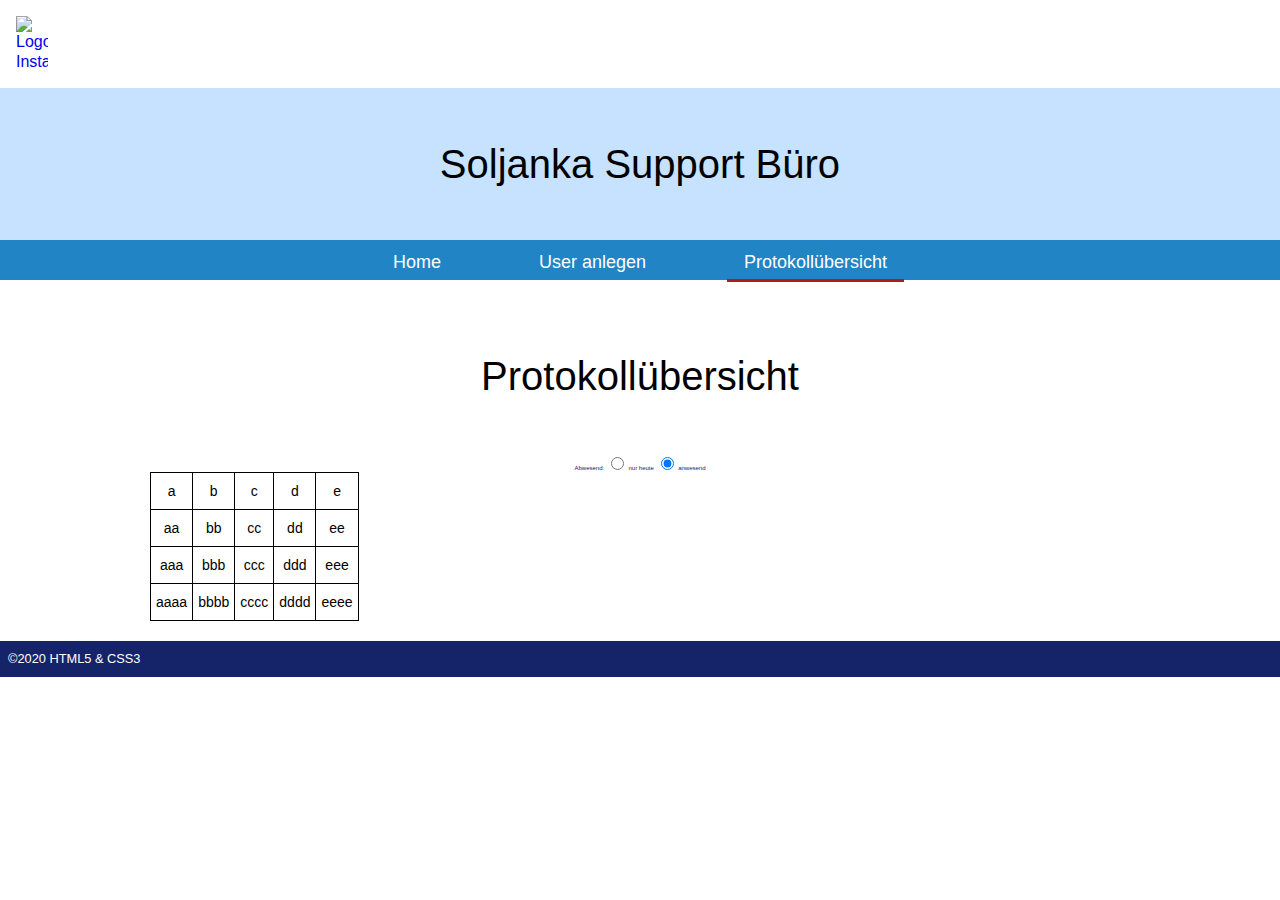
==== Frontend/source/html/Protokolluebersicht.html @ 266bff4e "Changed filenames and html content." ====
﻿<!DOCTYPE html>
<html>
	<!-- metadata -->
	<head>
		<title>Skoda 130 LR4</title>	

		<meta charset="utf-8"/>
		<meta name="description" content="HTML5" />
		<meta name="keywords" content="HTML5, Skoda, WS-18-II, Skoda130LR,Rallye, Motorsport" />
		<meta name="author" content="moritz.liersch" />
		<meta name="robots" content="noindex" />
		<meta name="viewport" content="width=device-width,initial-scale=1.0, maximum-scale=1.0, user-scalable=no"/>
		<link href="felge.ico" rel="shortcut icon" />
		<link href="main.css" rel="stylesheet" type="text/css" />
		<script src="https://code.jquery.com/jquery-1.10.1.min.js" 
				type="text/javascript"></script>    

			
			
			

	</head>
	<!-- visible content -->
	<body>
		<section id="menubar">
			<ul>

				<li><a class="menubutton" href="#menu"><img src="assets/Bildschirmfoto 2021-08-23 um 15.15.03.png" alt="Logo Menü" title="Logo Menü" /></a></li>
				<li><a class="insta" href="https://studenten.ba-rm.de/"><img src="assets/Bildschirmfoto 2021-08-23 um 15.15.03.png" alt="Logo Instagram" title="Logo Instagram" /></a></li>

			</ul>


		</section>

		
		
		<header>
			<h1>Soljanka Support Büro</h1>
			
		</header>
		
		
		
			<nav class="nav">
				<ul>

					<li><a href="index.html">Home</a></li>
					
					<li><a href="UserAnlegen.html">User anlegen</a></li>
					
					<li><a href="Protokolluebersicht.html" class="active">Protokollübersicht</a></li>

				</ul>
			</nav>
		
		
		
			<section id="content4">



				<h1>Protokollübersicht</h1>

				<form id="form2">
					Abwesend:
					<input type="radio" id="huey" name="drone" value="huey"
						   checked>
					<label for="huey">nur heute</label>
					
					<input type="radio" id="huey" name="drone" value="huey"
						   checked>
					<label for="huey">anwesend</label>
				</form>
				<!-- Upload für Datei
		<form action="/action_page.php">
			<input type="file" id="myFile" name="filename">
			<label for="filedate">
				Protokolldatum:
				<input id="date" name="Uploaddatum">
			</label>
			<input type="submit">
		</form>
	            -->

				<!--Tabelle für Protokoll-->
				<table class="tg">
					<tr>
						<th class="tg-031e">a</th>
						<th class="tg-031e">b</th>
						<th class="tg-031e">c</th>
						<th class="tg-031e">d</th>
						<th class="tg-031e">e</th>
					</tr>
					<tr>
						<td class="tg-031e">aa</td>
						<td class="tg-031e">bb</td>
						<td class="tg-031e">cc</td>
						<td class="tg-031e">dd</td>
						<td class="tg-031e">ee</td>
					</tr>
					<tr>
						<td class="tg-031e">aaa</td>
						<td class="tg-031e">bbb</td>
						<td class="tg-031e">ccc</td>
						<td class="tg-031e">ddd</td>
						<td class="tg-031e">eee</td>
					</tr>
					<tr>
						<td class="tg-031e">aaaa</td>
						<td class="tg-031e">bbbb</td>
						<td class="tg-031e">cccc</td>
						<td class="tg-031e">dddd</td>
						<td class="tg-031e">eeee</td>
					</tr>
				</table>
				<!--Ende Tabelle für Protokoll-->



			</section>

				<footer id="footer">


					<ul>
						<li>&copy;2020 HTML5 & CSS3</li>
						
					</ul>

				</footer>




</body>	
		


</html>
---- Frontend/source/html/main.css ----
/* CSS3- Genereller Style */ 
@import url('https://fonts.googleapis.com/css?family=Abel|Roboto+Condensed');

body{
	background-color:#fff;
	font-size: 100%; /* Mutter für alle Groeßenverhaeltnisse*/
	margin: 0em;
	padding: 0em;
	}

form {
	font-family: Helvetica, Arial, sans-serif;
	font-size: 0.1em; /* Schrift Groesse Basis 100%-40Px */
	line-height: 0.2em; /* Hoehe des Headers Basis 2.5em-152px */
	font-weight: 100; /* Schrift dicke */
	color: #152469;
	margin: 0em;
	text-align:center;
	display:grid;
}



.tg {
	border-collapse: collapse;
	border-spacing: 0;
	
}

.tg td {
	font-family: Arial, sans-serif;
	font-size: 14px;
	padding: 10px 5px;
	border-style: solid;
	border-width: 1px;
	overflow: hidden;
	word-break: normal;
}

.tg th {
	font-family: Arial, sans-serif;
	font-size: 14px;
	font-weight: normal;
	padding: 10px 5px;
	border-style: solid;
	border-width: 1px;
	overflow: hidden;
	word-break: normal;
}





#button1 {
	font-family: Helvetica, Arial, sans-serif;
	font-size: 0.1em; /* Schrift Groesse Basis 100%-40Px */
	line-height: 0.2em; /* Hoehe des Headers Basis 2.5em-152px */
	font-weight: 100; /* Schrift dicke */
	color: #152469;
	margin: 0em;
}
#button {
	font-family: Helvetica, Arial, sans-serif;
	font-size: 2.5em; /* Schrift Groesse Basis 100%-40Px */
	line-height: 3.8em; /* Hoehe des Headers Basis 2.5em-152px */
	font-weight: 100; /* Schrift dicke */
	color: #152469;
	margin: 0,5em;
}

h1{
	font-family: Helvetica, Arial, sans-serif;
	font-size: 2.5em; /* Schrift Groesse Basis 100%-40Px */
	line-height: 3.8em;/* Hoehe des Headers Basis 2.5em-152px */
	font-weight: 100; /* Schrift dicke */
	color: #000;
	margin: 0em;
	}
	 
 h2{
	 font-family: Helvetica, Arial, sans-serif;
	font-size: 1.563em; /* Hoehe des Headers Basis 100%-25px */
	line-height: 1.8em; /* Hoehe des Headers Basis 1.563em-45px */
	font-weight: 100;
	color: #152469;
	margin: 0em;
	padding: 1.5em ; /* Innerer Abstand Basis 1.563em-37px */
	text-align: center;
 	}	

 h3{
	font-family: Helvetica, Arial, sans-serif;
	font-size: 1.563em;  /* Hoehe des Headers Basis 100%-25px */
	line-height: 1.8em; /* Hoehe des Headers Basis 1.563em-45px */
	font-weight: 100;
	color: #fff;
	margin: 0em;
	padding: 1.5em; /* Innerer Abstand Basis 1.563em-37px */
	text-align: justify;
	}

 ul{
	margin: 0px;
	padding: 0px;
	} 

li{
	list-style-type: none;
	font-family: Helvetica, Arial, sans-serif;
	font-weight: 100;
	color: #152469;
	line-height: 1.25em; /* Hoehe der Schrift Basis 100%-20px */
	padding: 0em;
	
	}
ol{
	display: block;
	
}
ol li{
	list-style-type: square;
	font-family: Helvetica, Arial, sans-serif;
	font-weight: 100;
	color: #152469;
	line-height: 1.25em; /* Hoehe der Schrift Basis 100%-20px */
	padding: 0em;
	
	}	
	
p{
	
	font-family: Helvetica, Arial, sans-serif;
	font-weight: 100;
	color: #152469;
	line-height: 1.25em; /* Hoehe der Schrift Basis 100%-20px */
	padding: 0em;
	
	}	

img{
	width: 85.0%;
	height: auto; 
	max-width: 100%;
	}

video{
    width: 90%;
	height: auto; 
	max-width: 100%;
	border-radius: 5px;
	}

a{
	text-decoration: none;
	}

/*Header*/

header {
	display: block;
	background-color: #c6e2ff;
	text-align: center;
}

/*Navigation*/

nav{
	display: block;
	height: 2.5em; /* Hoehe der Navigationsleite Basis 100%-40px */
	background:#2184c5;
	text-align: center;
	}
nav ul{
	display:block;
	}

nav ul li{
	display: inline;
	margin: 0em 1.88em 0em 1.88em; /* Basis 100%-30px(1.88em) Abstand zwischen den einzelnen Links */
	}

nav ul li a{
	color: #fff;
	font-size: 1.125em; /* Groesse der Schrift Basis 100%-18px */
	line-height: 2.5em; /* Basis 1.125em(18px)-45px */
	padding: 0.667em 0.938em 0.375em 0.938em; /* Groesse der Schaltflaeche Basis 1.125em-12px 16px 6px 16px */
	transition:background 0.5s;
	-webkit-transition: background 0.5s;
	}

nav ul li a:hover{
	background-color: #0FA1FF;
	border-bottom: 0.188em solid #0B3F60; /* Strich unterhalb der Navigation 3px dick */
	}

nav ul li a.active{
	border-bottom: 0.188em solid #af1d12; /* aktiver Zustand Strich unterhalb der Navigation 3px dick */
	}
/* Ende Navigation */


img.zoom1 { /* Bilderzoom in CONTENT 1 */
	transition: transform 0.2s;
	}

img.zoom1:hover {/* Bilderzoom in CONTENT 1 */
	transform: scale(2.0, 2.0);
	}
#icon{
	vertical-align:middle;
	max-width: 24px !important;
	max-height: 24px;
	box-shadow: none !important;
}

#audio_file{
	width: 90%;
	}

#Desktop{
		display: none;
	}

#canvas {
		width: 98.5%;
		height: 100%;
		border: 2px solid #000;
		border-radius: 5px;	
	}



/*on Top Bar*/
#menubar{
	display: block;
	background: #fff;
	}


#menubar ul {
	display: block;
	width: 2.0em; /* basis 100%-32px */
	padding: 1.0em; /* basis 100%-16px */ /* höhe der Menubar 64px */
	}

#menubar ul li{
	display: inline;
	}

/*menubar für mobil*/
#menubar ul li a.menubutton{
display:none;
	}

/*Content*/


#content{
	display: block;
	text-align:center;
	width: 90%;
	max-width: 980px;
	margin:1.25em auto 1.25em auto; /* Abstand um den Text Basis 100%-20px,auto */
	padding:0em;
	}
#content4, #content3 {
	display: block;
	text-align: center;
	width: 90%;
	max-width: 980px;
	margin: 1.25em auto 1.25em auto; /* Abstand um den Text Basis 100%-20px,auto */
	padding: 0em;
}	
#form2 {
	display: block;
	text-align: center;
	width: 90%;
	max-width: 980px;
	margin: 1.25em auto 1.25em auto; /* Abstand um den Text Basis 100%-20px,auto */
	padding: 0em;
}
#Rolle {
	display: block;
	text-align: center;
	width: 90%;
	max-width: 980px;
	margin: 1.25em auto 1.25em auto;
}

/*Footer*/

#footer{
	display:block;
	background-color: #152469;
	text-align: center;
	}

/*Rahmen für Footer*/
#footer ul{
	display: block;
	width: 50%;
	text-align: left;
	
	}

#footer ul li {

	display: inline;
	font-size: 0.8em; /* Basis100%-12px */
	line-height: 2.8em; /* Basis 0.8em-33px */
	color: #fff; /* farbe des Inhalts des Footer */
	padding: 0em 0.625em 0em 0.625em; /* entspricht Basis 100%- 0px 10px 0px 10px  */
	}

#kalender {
	width: 100%;
	display: grid;
	grid-template-columns: repeat(7, 1fr);
}

	#calendar tr, #calendar tbody {
		grid-column: 1 / -1;
		display: grid;
		grid-template-columns: repeat(7, 1fr);
		width: 100%;
	}

caption {
	text-align: center;
	grid-column: 1 / -1;
	font-size: 130%;
	font-weight: bold;
	padding: 10px 0;
}

#calendar a {
	color: #8e352e;
	text-decoration: none;
}

#calendar td, #calendar th {
	padding: 5px;
	box-sizing: border-box;
	border: 1px solid #ccc;
}

#calendar .weekdays {
	background: #8e352e;
}


	#calendar .weekdays th {
		text-align: center;
		text-transform: uppercase;
		line-height: 20px;
		border: none !important;
		padding: 10px 6px;
		color: #fff;
		font-size: 13px;
	}

#calendar td {
	min-height: 180px;
	display: flex;
	flex-direction: column;
}

#calendar .days li:hover {
	background: #d3d3d3;
}

#calendar .date {
	text-align: center;
	margin-bottom: 5px;
	padding: 4px;
	background: #333;
	color: #fff;
	width: 20px;
	border-radius: 50%;
	flex: 0 0 auto;
	align-self: flex-end;
}

#calendar .event {
	flex: 0 0 auto;
	font-size: 13px;
	border-radius: 4px;
	padding: 5px;
	margin-bottom: 5px;
	line-height: 14px;
	background: #e4f2f2;
	border: 1px solid #b5dbdc;
	color: #009aaf;
	text-decoration: none;
}

#calendar .event-desc {
	color: #666;
	margin: 3px 0 7px 0;
	text-decoration: none;
}

#calendar .other-month {
	background: #f5f5f5;
	color: #666;
}

/* ============================
				Mobile Responsiveness
   ============================*/


@media(max-width: 768px) {

	#calendar .weekdays, #calendar .other-month {
		display: none;
	}

	#calendar li {
		height: auto !important;
		border: 1px solid #ededed;
		width: 100%;
		padding: 10px;
		margin-bottom: -1px;
	}

	#calendar, #calendar tr, #calendar tbody {
		grid-template-columns: 1fr;
	}

		#calendar tr {
			grid-column: 1 / 2;
		}

		#calendar .date {
			align-self: flex-start;
		}

	/*mobile style*/
	@media screen and (max-width:800px) {
		body {
			font-size: 93.8%;
			display: block;
		}

		nav img {
			max-width: 25px;
			vertical-align: middle;
			margin-left: 5px;
		}

		#myRange, #value {
			display: none;
		}

		#Desktop {
			display: block;
			text-align: left;
			color: #af1d12;
		}

		#canvas {
			display: none;
		}
	}



	@media screen and (max-width:600px) {
		#content aside, #content article, #content3 aside, #content3 article {
			width: 94.3%;
			display: block;
			margin: 0.625em 0em 0.625em 0em; /* entspricht Basis 100%- 0px 10px 0px 10px  */
		}

		#myRange, #value {
			display: none;
		}

		#Desktop {
			display: block;
			text-align: left;
			color: #af1d12;
		}

		#canvas {
			display: none;
		}
	}

	@media screen and (max-width:600px) {
		#content aside {
			width: 100%;
			display: block;
			margin: 0em;
		}

		img.zoom1:hover { /* Bei mobile nicht vergrößern */
			transform: none;
		}

		#myRange, #value {
			display: none;
		}

		#Desktop {
			display: block;
			text-align: left;
			color: #af1d12;
		}

		#canvas {
			display: none;
		}
	}

	@media screen and (max-width:550px) {
		body {
			font-size: 87.5%;
		}

		#canvas {
			display: none;
		}

		#myRange, #value {
			display: none;
		}

		#Desktop {
			display: block;
			text-align: left;
			color: #af1d12;
		}

		img.zoom1:hover { /* Bei mobile nicht vergrößern */
			transform: none;
		}

		#menubar {
			background: #af1d12;
		}

			#menubar ul li a.menubutton {
				display: block;
			}


		nav {
			display: none;
			height: auto;
		}

			nav ul li {
				display: block;
				margin: 0em 0em 0.3em 0em;
			}
		#app-calendar {
			display: grid;
			grid-template-columns: 1fr 1fr 1fr 1fr 1fr 1fr 1fr;
			grid-template-rows: repeat(5, 1fr);
			height: 70%;
		}
			}	}
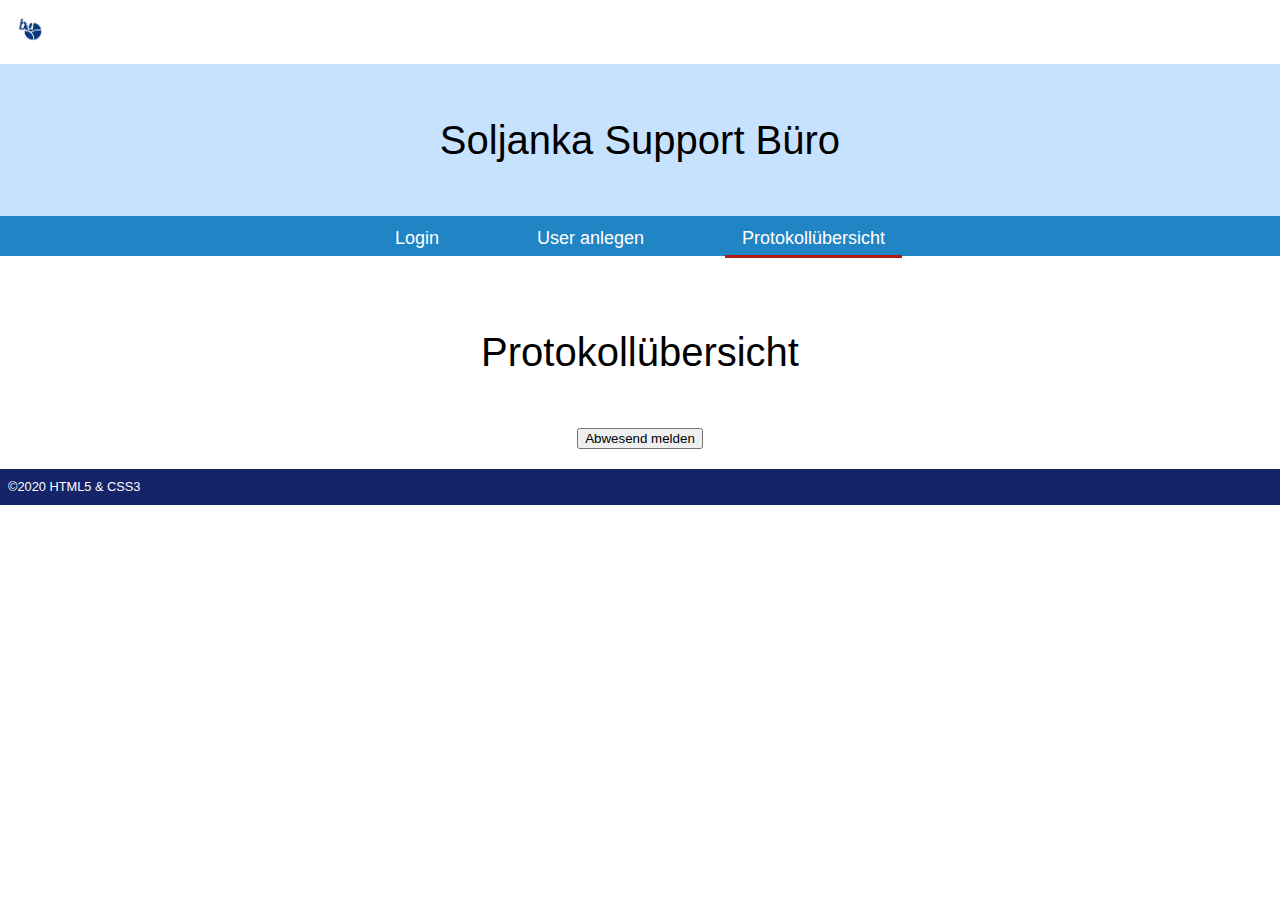
==== commit 964c5c53: "aktueller stand von Dennis vor dem Herren" ====
--- a/Frontend/source/html/Protokolluebersicht.html
+++ b/Frontend/source/html/Protokolluebersicht.html
@@ -1,140 +1,100 @@
-﻿<!DOCTYPE html>
-<html>
-	<!-- metadata -->
-	<head>
-		<title>Skoda 130 LR4</title>	
-
-		<meta charset="utf-8"/>
-		<meta name="description" content="HTML5" />
-		<meta name="keywords" content="HTML5, Skoda, WS-18-II, Skoda130LR,Rallye, Motorsport" />
-		<meta name="author" content="moritz.liersch" />
-		<meta name="robots" content="noindex" />
-		<meta name="viewport" content="width=device-width,initial-scale=1.0, maximum-scale=1.0, user-scalable=no"/>
-		<link href="felge.ico" rel="shortcut icon" />
-		<link href="main.css" rel="stylesheet" type="text/css" />
-		<script src="https://code.jquery.com/jquery-1.10.1.min.js" 
-				type="text/javascript"></script>    
-
-			
-			
-			
-
-	</head>
-	<!-- visible content -->
-	<body>
-		<section id="menubar">
-			<ul>
-
-				<li><a class="menubutton" href="#menu"><img src="assets/Bildschirmfoto 2021-08-23 um 15.15.03.png" alt="Logo Menü" title="Logo Menü" /></a></li>
-				<li><a class="insta" href="https://studenten.ba-rm.de/"><img src="assets/Bildschirmfoto 2021-08-23 um 15.15.03.png" alt="Logo Instagram" title="Logo Instagram" /></a></li>
-
-			</ul>
-
-
-		</section>
-
-		
-		
-		<header>
-			<h1>Soljanka Support Büro</h1>
-			
-		</header>
-		
-		
-		
-			<nav class="nav">
-				<ul>
-
-					<li><a href="index.html">Home</a></li>
-					
-					<li><a href="UserAnlegen.html">User anlegen</a></li>
-					
-					<li><a href="Protokolluebersicht.html" class="active">Protokollübersicht</a></li>
-
-				</ul>
-			</nav>
-		
-		
-		
-			<section id="content4">
-
-
-
-				<h1>Protokollübersicht</h1>
-
-				<form id="form2">
-					Abwesend:
-					<input type="radio" id="huey" name="drone" value="huey"
-						   checked>
-					<label for="huey">nur heute</label>
-					
-					<input type="radio" id="huey" name="drone" value="huey"
-						   checked>
-					<label for="huey">anwesend</label>
-				</form>
-				<!-- Upload für Datei
-		<form action="/action_page.php">
-			<input type="file" id="myFile" name="filename">
-			<label for="filedate">
-				Protokolldatum:
-				<input id="date" name="Uploaddatum">
-			</label>
-			<input type="submit">
-		</form>
-	            -->
-
-				<!--Tabelle für Protokoll-->
-				<table class="tg">
-					<tr>
-						<th class="tg-031e">a</th>
-						<th class="tg-031e">b</th>
-						<th class="tg-031e">c</th>
-						<th class="tg-031e">d</th>
-						<th class="tg-031e">e</th>
-					</tr>
-					<tr>
-						<td class="tg-031e">aa</td>
-						<td class="tg-031e">bb</td>
-						<td class="tg-031e">cc</td>
-						<td class="tg-031e">dd</td>
-						<td class="tg-031e">ee</td>
-					</tr>
-					<tr>
-						<td class="tg-031e">aaa</td>
-						<td class="tg-031e">bbb</td>
-						<td class="tg-031e">ccc</td>
-						<td class="tg-031e">ddd</td>
-						<td class="tg-031e">eee</td>
-					</tr>
-					<tr>
-						<td class="tg-031e">aaaa</td>
-						<td class="tg-031e">bbbb</td>
-						<td class="tg-031e">cccc</td>
-						<td class="tg-031e">dddd</td>
-						<td class="tg-031e">eeee</td>
-					</tr>
-				</table>
-				<!--Ende Tabelle für Protokoll-->
-
-
-
-			</section>
-
-				<footer id="footer">
-
-
-					<ul>
-						<li>&copy;2020 HTML5 & CSS3</li>
-						
-					</ul>
-
-				</footer>
-
-
-
-
-</body>	
-		
-
-
+﻿<!DOCTYPE html>
+<html>
+	<!-- metadata -->
+	<head>
+		<title>Protokollübersicht</title>	
+
+		<meta charset="utf-8"/>
+		<meta name="description" content="HTML5" />
+		<meta name="keywords" content="HTML5, Skoda, WS-18-II, Skoda130LR,Rallye, Motorsport" />
+		<meta name="author" content="moritz.liersch" />
+		<meta name="robots" content="noindex" />
+		<meta name="viewport" content="width=device-width,initial-scale=1.0, maximum-scale=1.0, user-scalable=no"/>
+		<link href="felge.ico" rel="shortcut icon" />
+		<link href="main.css" rel="stylesheet" type="text/css" />
+		<script src="index.js"></script>
+		<script src="https://code.jquery.com/jquery-1.10.1.min.js" 
+				type="text/javascript"></script>    
+
+			
+			
+			
+
+	</head>
+	<!-- visible content -->
+	<body onload="returnListView()">
+		<section id="menubar">
+			<ul>
+
+				<li><a class="menubutton" href="#menu"><img src="assets/Bildschirmfoto 2021-08-23 um 15.15.03.png" alt="Logo Menü" title="Logo Menü" /></a></li>
+				<li><a class="insta" href="https://studenten.ba-rm.de/"><img src="assets/Bildschirmfoto 2021-08-23 um 15.15.03.png" alt="Logo Instagram" title="Logo Instagram" /></a></li>
+
+			</ul>
+
+
+		</section>
+
+		
+		
+		<header>
+			<h1>Soljanka Support Büro</h1>
+			
+		</header>
+		
+		
+		
+			<nav class="nav">
+				<ul>
+
+					<li><a href="index.html">Login</a></li>
+					
+					<li><a href="UserAnlegen.html">User anlegen</a></li>
+					
+					<li><a href="Protokolluebersicht.html" class="active">Protokollübersicht</a></li>
+
+				</ul>
+			</nav>
+		
+		
+		
+			<section id="content4">
+
+
+
+				<h1>Protokollübersicht</h1>
+
+				<button id="absence" onclick="addAbsence()">Abwesend melden</button>
+
+				<!--Tabelle für Protokoll-->
+				<ul></ul>
+					<li id="zelle1"></li>
+					<li id="zelle2"></li>
+					<li id="zelle3"></li>
+					<li id="zelle4"></li>
+					<li id="zelle5"></li>
+					<li id="zelle6"></li>
+				</ul>
+				<!--Ende Tabelle für Protokoll-->
+
+
+
+			</section>
+
+				<footer id="footer">
+
+
+					<ul>
+						<li>&copy;2020 HTML5 & CSS3</li>
+						
+					</ul>
+
+				</footer>
+
+
+
+
+</body>	
+		
+
+
 </html>--- a/Frontend/source/html/main.css
+++ b/Frontend/source/html/main.css
@@ -1,565 +1,565 @@
-/* CSS3- Genereller Style */ 
-@import url('https://fonts.googleapis.com/css?family=Abel|Roboto+Condensed');
-
-body{
-	background-color:#fff;
-	font-size: 100%; /* Mutter für alle Groeßenverhaeltnisse*/
-	margin: 0em;
-	padding: 0em;
-	}
-
-form {
-	font-family: Helvetica, Arial, sans-serif;
-	font-size: 0.1em; /* Schrift Groesse Basis 100%-40Px */
-	line-height: 0.2em; /* Hoehe des Headers Basis 2.5em-152px */
-	font-weight: 100; /* Schrift dicke */
-	color: #152469;
-	margin: 0em;
-	text-align:center;
-	display:grid;
-}
-
-
-
-.tg {
-	border-collapse: collapse;
-	border-spacing: 0;
-	
-}
-
-.tg td {
-	font-family: Arial, sans-serif;
-	font-size: 14px;
-	padding: 10px 5px;
-	border-style: solid;
-	border-width: 1px;
-	overflow: hidden;
-	word-break: normal;
-}
-
-.tg th {
-	font-family: Arial, sans-serif;
-	font-size: 14px;
-	font-weight: normal;
-	padding: 10px 5px;
-	border-style: solid;
-	border-width: 1px;
-	overflow: hidden;
-	word-break: normal;
-}
-
-
-
-
-
-#button1 {
-	font-family: Helvetica, Arial, sans-serif;
-	font-size: 0.1em; /* Schrift Groesse Basis 100%-40Px */
-	line-height: 0.2em; /* Hoehe des Headers Basis 2.5em-152px */
-	font-weight: 100; /* Schrift dicke */
-	color: #152469;
-	margin: 0em;
-}
-#button {
-	font-family: Helvetica, Arial, sans-serif;
-	font-size: 2.5em; /* Schrift Groesse Basis 100%-40Px */
-	line-height: 3.8em; /* Hoehe des Headers Basis 2.5em-152px */
-	font-weight: 100; /* Schrift dicke */
-	color: #152469;
-	margin: 0,5em;
-}
-
-h1{
-	font-family: Helvetica, Arial, sans-serif;
-	font-size: 2.5em; /* Schrift Groesse Basis 100%-40Px */
-	line-height: 3.8em;/* Hoehe des Headers Basis 2.5em-152px */
-	font-weight: 100; /* Schrift dicke */
-	color: #000;
-	margin: 0em;
-	}
-	 
- h2{
-	 font-family: Helvetica, Arial, sans-serif;
-	font-size: 1.563em; /* Hoehe des Headers Basis 100%-25px */
-	line-height: 1.8em; /* Hoehe des Headers Basis 1.563em-45px */
-	font-weight: 100;
-	color: #152469;
-	margin: 0em;
-	padding: 1.5em ; /* Innerer Abstand Basis 1.563em-37px */
-	text-align: center;
- 	}	
-
- h3{
-	font-family: Helvetica, Arial, sans-serif;
-	font-size: 1.563em;  /* Hoehe des Headers Basis 100%-25px */
-	line-height: 1.8em; /* Hoehe des Headers Basis 1.563em-45px */
-	font-weight: 100;
-	color: #fff;
-	margin: 0em;
-	padding: 1.5em; /* Innerer Abstand Basis 1.563em-37px */
-	text-align: justify;
-	}
-
- ul{
-	margin: 0px;
-	padding: 0px;
-	} 
-
-li{
-	list-style-type: none;
-	font-family: Helvetica, Arial, sans-serif;
-	font-weight: 100;
-	color: #152469;
-	line-height: 1.25em; /* Hoehe der Schrift Basis 100%-20px */
-	padding: 0em;
-	
-	}
-ol{
-	display: block;
-	
-}
-ol li{
-	list-style-type: square;
-	font-family: Helvetica, Arial, sans-serif;
-	font-weight: 100;
-	color: #152469;
-	line-height: 1.25em; /* Hoehe der Schrift Basis 100%-20px */
-	padding: 0em;
-	
-	}	
-	
-p{
-	
-	font-family: Helvetica, Arial, sans-serif;
-	font-weight: 100;
-	color: #152469;
-	line-height: 1.25em; /* Hoehe der Schrift Basis 100%-20px */
-	padding: 0em;
-	
-	}	
-
-img{
-	width: 85.0%;
-	height: auto; 
-	max-width: 100%;
-	}
-
-video{
-    width: 90%;
-	height: auto; 
-	max-width: 100%;
-	border-radius: 5px;
-	}
-
-a{
-	text-decoration: none;
-	}
-
-/*Header*/
-
-header {
-	display: block;
-	background-color: #c6e2ff;
-	text-align: center;
-}
-
-/*Navigation*/
-
-nav{
-	display: block;
-	height: 2.5em; /* Hoehe der Navigationsleite Basis 100%-40px */
-	background:#2184c5;
-	text-align: center;
-	}
-nav ul{
-	display:block;
-	}
-
-nav ul li{
-	display: inline;
-	margin: 0em 1.88em 0em 1.88em; /* Basis 100%-30px(1.88em) Abstand zwischen den einzelnen Links */
-	}
-
-nav ul li a{
-	color: #fff;
-	font-size: 1.125em; /* Groesse der Schrift Basis 100%-18px */
-	line-height: 2.5em; /* Basis 1.125em(18px)-45px */
-	padding: 0.667em 0.938em 0.375em 0.938em; /* Groesse der Schaltflaeche Basis 1.125em-12px 16px 6px 16px */
-	transition:background 0.5s;
-	-webkit-transition: background 0.5s;
-	}
-
-nav ul li a:hover{
-	background-color: #0FA1FF;
-	border-bottom: 0.188em solid #0B3F60; /* Strich unterhalb der Navigation 3px dick */
-	}
-
-nav ul li a.active{
-	border-bottom: 0.188em solid #af1d12; /* aktiver Zustand Strich unterhalb der Navigation 3px dick */
-	}
-/* Ende Navigation */
-
-
-img.zoom1 { /* Bilderzoom in CONTENT 1 */
-	transition: transform 0.2s;
-	}
-
-img.zoom1:hover {/* Bilderzoom in CONTENT 1 */
-	transform: scale(2.0, 2.0);
-	}
-#icon{
-	vertical-align:middle;
-	max-width: 24px !important;
-	max-height: 24px;
-	box-shadow: none !important;
-}
-
-#audio_file{
-	width: 90%;
-	}
-
-#Desktop{
-		display: none;
-	}
-
-#canvas {
-		width: 98.5%;
-		height: 100%;
-		border: 2px solid #000;
-		border-radius: 5px;	
-	}
-
-
-
-/*on Top Bar*/
-#menubar{
-	display: block;
-	background: #fff;
-	}
-
-
-#menubar ul {
-	display: block;
-	width: 2.0em; /* basis 100%-32px */
-	padding: 1.0em; /* basis 100%-16px */ /* höhe der Menubar 64px */
-	}
-
-#menubar ul li{
-	display: inline;
-	}
-
-/*menubar für mobil*/
-#menubar ul li a.menubutton{
-display:none;
-	}
-
-/*Content*/
-
-
-#content{
-	display: block;
-	text-align:center;
-	width: 90%;
-	max-width: 980px;
-	margin:1.25em auto 1.25em auto; /* Abstand um den Text Basis 100%-20px,auto */
-	padding:0em;
-	}
-#content4, #content3 {
-	display: block;
-	text-align: center;
-	width: 90%;
-	max-width: 980px;
-	margin: 1.25em auto 1.25em auto; /* Abstand um den Text Basis 100%-20px,auto */
-	padding: 0em;
-}	
-#form2 {
-	display: block;
-	text-align: center;
-	width: 90%;
-	max-width: 980px;
-	margin: 1.25em auto 1.25em auto; /* Abstand um den Text Basis 100%-20px,auto */
-	padding: 0em;
-}
-#Rolle {
-	display: block;
-	text-align: center;
-	width: 90%;
-	max-width: 980px;
-	margin: 1.25em auto 1.25em auto;
-}
-
-/*Footer*/
-
-#footer{
-	display:block;
-	background-color: #152469;
-	text-align: center;
-	}
-
-/*Rahmen für Footer*/
-#footer ul{
-	display: block;
-	width: 50%;
-	text-align: left;
-	
-	}
-
-#footer ul li {
-
-	display: inline;
-	font-size: 0.8em; /* Basis100%-12px */
-	line-height: 2.8em; /* Basis 0.8em-33px */
-	color: #fff; /* farbe des Inhalts des Footer */
-	padding: 0em 0.625em 0em 0.625em; /* entspricht Basis 100%- 0px 10px 0px 10px  */
-	}
-
-#kalender {
-	width: 100%;
-	display: grid;
-	grid-template-columns: repeat(7, 1fr);
-}
-
-	#calendar tr, #calendar tbody {
-		grid-column: 1 / -1;
-		display: grid;
-		grid-template-columns: repeat(7, 1fr);
-		width: 100%;
-	}
-
-caption {
-	text-align: center;
-	grid-column: 1 / -1;
-	font-size: 130%;
-	font-weight: bold;
-	padding: 10px 0;
-}
-
-#calendar a {
-	color: #8e352e;
-	text-decoration: none;
-}
-
-#calendar td, #calendar th {
-	padding: 5px;
-	box-sizing: border-box;
-	border: 1px solid #ccc;
-}
-
-#calendar .weekdays {
-	background: #8e352e;
-}
-
-
-	#calendar .weekdays th {
-		text-align: center;
-		text-transform: uppercase;
-		line-height: 20px;
-		border: none !important;
-		padding: 10px 6px;
-		color: #fff;
-		font-size: 13px;
-	}
-
-#calendar td {
-	min-height: 180px;
-	display: flex;
-	flex-direction: column;
-}
-
-#calendar .days li:hover {
-	background: #d3d3d3;
-}
-
-#calendar .date {
-	text-align: center;
-	margin-bottom: 5px;
-	padding: 4px;
-	background: #333;
-	color: #fff;
-	width: 20px;
-	border-radius: 50%;
-	flex: 0 0 auto;
-	align-self: flex-end;
-}
-
-#calendar .event {
-	flex: 0 0 auto;
-	font-size: 13px;
-	border-radius: 4px;
-	padding: 5px;
-	margin-bottom: 5px;
-	line-height: 14px;
-	background: #e4f2f2;
-	border: 1px solid #b5dbdc;
-	color: #009aaf;
-	text-decoration: none;
-}
-
-#calendar .event-desc {
-	color: #666;
-	margin: 3px 0 7px 0;
-	text-decoration: none;
-}
-
-#calendar .other-month {
-	background: #f5f5f5;
-	color: #666;
-}
-
-/* ============================
-				Mobile Responsiveness
-   ============================*/
-
-
-@media(max-width: 768px) {
-
-	#calendar .weekdays, #calendar .other-month {
-		display: none;
-	}
-
-	#calendar li {
-		height: auto !important;
-		border: 1px solid #ededed;
-		width: 100%;
-		padding: 10px;
-		margin-bottom: -1px;
-	}
-
-	#calendar, #calendar tr, #calendar tbody {
-		grid-template-columns: 1fr;
-	}
-
-		#calendar tr {
-			grid-column: 1 / 2;
-		}
-
-		#calendar .date {
-			align-self: flex-start;
-		}
-
-	/*mobile style*/
-	@media screen and (max-width:800px) {
-		body {
-			font-size: 93.8%;
-			display: block;
-		}
-
-		nav img {
-			max-width: 25px;
-			vertical-align: middle;
-			margin-left: 5px;
-		}
-
-		#myRange, #value {
-			display: none;
-		}
-
-		#Desktop {
-			display: block;
-			text-align: left;
-			color: #af1d12;
-		}
-
-		#canvas {
-			display: none;
-		}
-	}
-
-
-
-	@media screen and (max-width:600px) {
-		#content aside, #content article, #content3 aside, #content3 article {
-			width: 94.3%;
-			display: block;
-			margin: 0.625em 0em 0.625em 0em; /* entspricht Basis 100%- 0px 10px 0px 10px  */
-		}
-
-		#myRange, #value {
-			display: none;
-		}
-
-		#Desktop {
-			display: block;
-			text-align: left;
-			color: #af1d12;
-		}
-
-		#canvas {
-			display: none;
-		}
-	}
-
-	@media screen and (max-width:600px) {
-		#content aside {
-			width: 100%;
-			display: block;
-			margin: 0em;
-		}
-
-		img.zoom1:hover { /* Bei mobile nicht vergrößern */
-			transform: none;
-		}
-
-		#myRange, #value {
-			display: none;
-		}
-
-		#Desktop {
-			display: block;
-			text-align: left;
-			color: #af1d12;
-		}
-
-		#canvas {
-			display: none;
-		}
-	}
-
-	@media screen and (max-width:550px) {
-		body {
-			font-size: 87.5%;
-		}
-
-		#canvas {
-			display: none;
-		}
-
-		#myRange, #value {
-			display: none;
-		}
-
-		#Desktop {
-			display: block;
-			text-align: left;
-			color: #af1d12;
-		}
-
-		img.zoom1:hover { /* Bei mobile nicht vergrößern */
-			transform: none;
-		}
-
-		#menubar {
-			background: #af1d12;
-		}
-
-			#menubar ul li a.menubutton {
-				display: block;
-			}
-
-
-		nav {
-			display: none;
-			height: auto;
-		}
-
-			nav ul li {
-				display: block;
-				margin: 0em 0em 0.3em 0em;
-			}
-		#app-calendar {
-			display: grid;
-			grid-template-columns: 1fr 1fr 1fr 1fr 1fr 1fr 1fr;
-			grid-template-rows: repeat(5, 1fr);
-			height: 70%;
-		}
+/* CSS3- Genereller Style */ 
+@import url('https://fonts.googleapis.com/css?family=Abel|Roboto+Condensed');
+
+body{
+	background-color:#fff;
+	font-size: 100%; /* Mutter für alle Groeßenverhaeltnisse*/
+	margin: 0em;
+	padding: 0em;
+	}
+
+form {
+	font-family: Helvetica, Arial, sans-serif;
+	font-size: 0.1em; /* Schrift Groesse Basis 100%-40Px */
+	line-height: 0.2em; /* Hoehe des Headers Basis 2.5em-152px */
+	font-weight: 100; /* Schrift dicke */
+	color: #152469;
+	margin: 0em;
+	text-align:center;
+	display:grid;
+}
+
+
+
+.tg {
+	border-collapse: collapse;
+	border-spacing: 0;
+	
+}
+
+.tg td {
+	font-family: Arial, sans-serif;
+	font-size: 14px;
+	padding: 10px 5px;
+	border-style: solid;
+	border-width: 1px;
+	overflow: hidden;
+	word-break: normal;
+}
+
+.tg th {
+	font-family: Arial, sans-serif;
+	font-size: 14px;
+	font-weight: normal;
+	padding: 10px 5px;
+	border-style: solid;
+	border-width: 1px;
+	overflow: hidden;
+	word-break: normal;
+}
+
+
+
+
+
+#button1 {
+	font-family: Helvetica, Arial, sans-serif;
+	font-size: 0.1em; /* Schrift Groesse Basis 100%-40Px */
+	line-height: 0.2em; /* Hoehe des Headers Basis 2.5em-152px */
+	font-weight: 100; /* Schrift dicke */
+	color: #152469;
+	margin: 0em;
+}
+#button {
+	font-family: Helvetica, Arial, sans-serif;
+	font-size: 2.5em; /* Schrift Groesse Basis 100%-40Px */
+	line-height: 3.8em; /* Hoehe des Headers Basis 2.5em-152px */
+	font-weight: 100; /* Schrift dicke */
+	color: #152469;
+	margin: 0,5em;
+}
+
+h1{
+	font-family: Helvetica, Arial, sans-serif;
+	font-size: 2.5em; /* Schrift Groesse Basis 100%-40Px */
+	line-height: 3.8em;/* Hoehe des Headers Basis 2.5em-152px */
+	font-weight: 100; /* Schrift dicke */
+	color: #000;
+	margin: 0em;
+	}
+	 
+ h2{
+	 font-family: Helvetica, Arial, sans-serif;
+	font-size: 1.563em; /* Hoehe des Headers Basis 100%-25px */
+	line-height: 1.8em; /* Hoehe des Headers Basis 1.563em-45px */
+	font-weight: 100;
+	color: #152469;
+	margin: 0em;
+	padding: 1.5em ; /* Innerer Abstand Basis 1.563em-37px */
+	text-align: center;
+ 	}	
+
+ h3{
+	font-family: Helvetica, Arial, sans-serif;
+	font-size: 1.563em;  /* Hoehe des Headers Basis 100%-25px */
+	line-height: 1.8em; /* Hoehe des Headers Basis 1.563em-45px */
+	font-weight: 100;
+	color: #fff;
+	margin: 0em;
+	padding: 1.5em; /* Innerer Abstand Basis 1.563em-37px */
+	text-align: justify;
+	}
+
+ ul{
+	margin: 0px;
+	padding: 0px;
+	} 
+
+li{
+	list-style-type: none;
+	font-family: Helvetica, Arial, sans-serif;
+	font-weight: 100;
+	color: #152469;
+	line-height: 1.25em; /* Hoehe der Schrift Basis 100%-20px */
+	padding: 0em;
+	
+	}
+ol{
+	display: block;
+	
+}
+ol li{
+	list-style-type: square;
+	font-family: Helvetica, Arial, sans-serif;
+	font-weight: 100;
+	color: #152469;
+	line-height: 1.25em; /* Hoehe der Schrift Basis 100%-20px */
+	padding: 0em;
+	
+	}	
+	
+p{
+	
+	font-family: Helvetica, Arial, sans-serif;
+	font-weight: 100;
+	color: #152469;
+	line-height: 1.25em; /* Hoehe der Schrift Basis 100%-20px */
+	padding: 0em;
+	
+	}	
+
+img{
+	width: 85.0%;
+	height: auto; 
+	max-width: 100%;
+	}
+
+video{
+    width: 90%;
+	height: auto; 
+	max-width: 100%;
+	border-radius: 5px;
+	}
+
+a{
+	text-decoration: none;
+	}
+
+/*Header*/
+
+header {
+	display: block;
+	background-color: #c6e2ff;
+	text-align: center;
+}
+
+/*Navigation*/
+
+nav{
+	display: block;
+	height: 2.5em; /* Hoehe der Navigationsleite Basis 100%-40px */
+	background:#2184c5;
+	text-align: center;
+	}
+nav ul{
+	display:block;
+	}
+
+nav ul li{
+	display: inline;
+	margin: 0em 1.88em 0em 1.88em; /* Basis 100%-30px(1.88em) Abstand zwischen den einzelnen Links */
+	}
+
+nav ul li a{
+	color: #fff;
+	font-size: 1.125em; /* Groesse der Schrift Basis 100%-18px */
+	line-height: 2.5em; /* Basis 1.125em(18px)-45px */
+	padding: 0.667em 0.938em 0.375em 0.938em; /* Groesse der Schaltflaeche Basis 1.125em-12px 16px 6px 16px */
+	transition:background 0.5s;
+	-webkit-transition: background 0.5s;
+	}
+
+nav ul li a:hover{
+	background-color: #0FA1FF;
+	border-bottom: 0.188em solid #0B3F60; /* Strich unterhalb der Navigation 3px dick */
+	}
+
+nav ul li a.active{
+	border-bottom: 0.188em solid #af1d12; /* aktiver Zustand Strich unterhalb der Navigation 3px dick */
+	}
+/* Ende Navigation */
+
+
+img.zoom1 { /* Bilderzoom in CONTENT 1 */
+	transition: transform 0.2s;
+	}
+
+img.zoom1:hover {/* Bilderzoom in CONTENT 1 */
+	transform: scale(2.0, 2.0);
+	}
+#icon{
+	vertical-align:middle;
+	max-width: 24px !important;
+	max-height: 24px;
+	box-shadow: none !important;
+}
+
+#audio_file{
+	width: 90%;
+	}
+
+#Desktop{
+		display: none;
+	}
+
+#canvas {
+		width: 98.5%;
+		height: 100%;
+		border: 2px solid #000;
+		border-radius: 5px;	
+	}
+
+
+
+/*on Top Bar*/
+#menubar{
+	display: block;
+	background: #fff;
+	}
+
+
+#menubar ul {
+	display: block;
+	width: 2.0em; /* basis 100%-32px */
+	padding: 1.0em; /* basis 100%-16px */ /* höhe der Menubar 64px */
+	}
+
+#menubar ul li{
+	display: inline;
+	}
+
+/*menubar für mobil*/
+#menubar ul li a.menubutton{
+display:none;
+	}
+
+/*Content*/
+
+
+#content{
+	display: block;
+	text-align:center;
+	width: 90%;
+	max-width: 980px;
+	margin:1.25em auto 1.25em auto; /* Abstand um den Text Basis 100%-20px,auto */
+	padding:0em;
+	}
+#content4, #content3 {
+	display: block;
+	text-align: center;
+	width: 90%;
+	max-width: 980px;
+	margin: 1.25em auto 1.25em auto; /* Abstand um den Text Basis 100%-20px,auto */
+	padding: 0em;
+}	
+#form2 {
+	display: block;
+	text-align: center;
+	width: 90%;
+	max-width: 980px;
+	margin: 1.25em auto 1.25em auto; /* Abstand um den Text Basis 100%-20px,auto */
+	padding: 0em;
+}
+#Rolle {
+	display: block;
+	text-align: center;
+	width: 90%;
+	max-width: 980px;
+	margin: 1.25em auto 1.25em auto;
+}
+
+/*Footer*/
+
+#footer{
+	display:block;
+	background-color: #152469;
+	text-align: center;
+	}
+
+/*Rahmen für Footer*/
+#footer ul{
+	display: block;
+	width: 50%;
+	text-align: left;
+	
+	}
+
+#footer ul li {
+
+	display: inline;
+	font-size: 0.8em; /* Basis100%-12px */
+	line-height: 2.8em; /* Basis 0.8em-33px */
+	color: #fff; /* farbe des Inhalts des Footer */
+	padding: 0em 0.625em 0em 0.625em; /* entspricht Basis 100%- 0px 10px 0px 10px  */
+	}
+
+#kalender {
+	width: 100%;
+	display: grid;
+	grid-template-columns: repeat(7, 1fr);
+}
+
+	#calendar tr, #calendar tbody {
+		grid-column: 1 / -1;
+		display: grid;
+		grid-template-columns: repeat(7, 1fr);
+		width: 100%;
+	}
+
+caption {
+	text-align: center;
+	grid-column: 1 / -1;
+	font-size: 130%;
+	font-weight: bold;
+	padding: 10px 0;
+}
+
+#calendar a {
+	color: #8e352e;
+	text-decoration: none;
+}
+
+#calendar td, #calendar th {
+	padding: 5px;
+	box-sizing: border-box;
+	border: 1px solid #ccc;
+}
+
+#calendar .weekdays {
+	background: #8e352e;
+}
+
+
+	#calendar .weekdays th {
+		text-align: center;
+		text-transform: uppercase;
+		line-height: 20px;
+		border: none !important;
+		padding: 10px 6px;
+		color: #fff;
+		font-size: 13px;
+	}
+
+#calendar td {
+	min-height: 180px;
+	display: flex;
+	flex-direction: column;
+}
+
+#calendar .days li:hover {
+	background: #d3d3d3;
+}
+
+#calendar .date {
+	text-align: center;
+	margin-bottom: 5px;
+	padding: 4px;
+	background: #333;
+	color: #fff;
+	width: 20px;
+	border-radius: 50%;
+	flex: 0 0 auto;
+	align-self: flex-end;
+}
+
+#calendar .event {
+	flex: 0 0 auto;
+	font-size: 13px;
+	border-radius: 4px;
+	padding: 5px;
+	margin-bottom: 5px;
+	line-height: 14px;
+	background: #e4f2f2;
+	border: 1px solid #b5dbdc;
+	color: #009aaf;
+	text-decoration: none;
+}
+
+#calendar .event-desc {
+	color: #666;
+	margin: 3px 0 7px 0;
+	text-decoration: none;
+}
+
+#calendar .other-month {
+	background: #f5f5f5;
+	color: #666;
+}
+
+/* ============================
+				Mobile Responsiveness
+   ============================*/
+
+
+@media(max-width: 768px) {
+
+	#calendar .weekdays, #calendar .other-month {
+		display: none;
+	}
+
+	#calendar li {
+		height: auto !important;
+		border: 1px solid #ededed;
+		width: 100%;
+		padding: 10px;
+		margin-bottom: -1px;
+	}
+
+	#calendar, #calendar tr, #calendar tbody {
+		grid-template-columns: 1fr;
+	}
+
+		#calendar tr {
+			grid-column: 1 / 2;
+		}
+
+		#calendar .date {
+			align-self: flex-start;
+		}
+
+	/*mobile style*/
+	@media screen and (max-width:800px) {
+		body {
+			font-size: 93.8%;
+			display: block;
+		}
+
+		nav img {
+			max-width: 25px;
+			vertical-align: middle;
+			margin-left: 5px;
+		}
+
+		#myRange, #value {
+			display: none;
+		}
+
+		#Desktop {
+			display: block;
+			text-align: left;
+			color: #af1d12;
+		}
+
+		#canvas {
+			display: none;
+		}
+	}
+
+
+
+	@media screen and (max-width:600px) {
+		#content aside, #content article, #content3 aside, #content3 article {
+			width: 94.3%;
+			display: block;
+			margin: 0.625em 0em 0.625em 0em; /* entspricht Basis 100%- 0px 10px 0px 10px  */
+		}
+
+		#myRange, #value {
+			display: none;
+		}
+
+		#Desktop {
+			display: block;
+			text-align: left;
+			color: #af1d12;
+		}
+
+		#canvas {
+			display: none;
+		}
+	}
+
+	@media screen and (max-width:600px) {
+		#content aside {
+			width: 100%;
+			display: block;
+			margin: 0em;
+		}
+
+		img.zoom1:hover { /* Bei mobile nicht vergrößern */
+			transform: none;
+		}
+
+		#myRange, #value {
+			display: none;
+		}
+
+		#Desktop {
+			display: block;
+			text-align: left;
+			color: #af1d12;
+		}
+
+		#canvas {
+			display: none;
+		}
+	}
+
+	@media screen and (max-width:550px) {
+		body {
+			font-size: 87.5%;
+		}
+
+		#canvas {
+			display: none;
+		}
+
+		#myRange, #value {
+			display: none;
+		}
+
+		#Desktop {
+			display: block;
+			text-align: left;
+			color: #af1d12;
+		}
+
+		img.zoom1:hover { /* Bei mobile nicht vergrößern */
+			transform: none;
+		}
+
+		#menubar {
+			background: #af1d12;
+		}
+
+			#menubar ul li a.menubutton {
+				display: block;
+			}
+
+
+		nav {
+			display: none;
+			height: auto;
+		}
+
+			nav ul li {
+				display: block;
+				margin: 0em 0em 0.3em 0em;
+			}
+		#app-calendar {
+			display: grid;
+			grid-template-columns: 1fr 1fr 1fr 1fr 1fr 1fr 1fr;
+			grid-template-rows: repeat(5, 1fr);
+			height: 70%;
+		}
 			}	}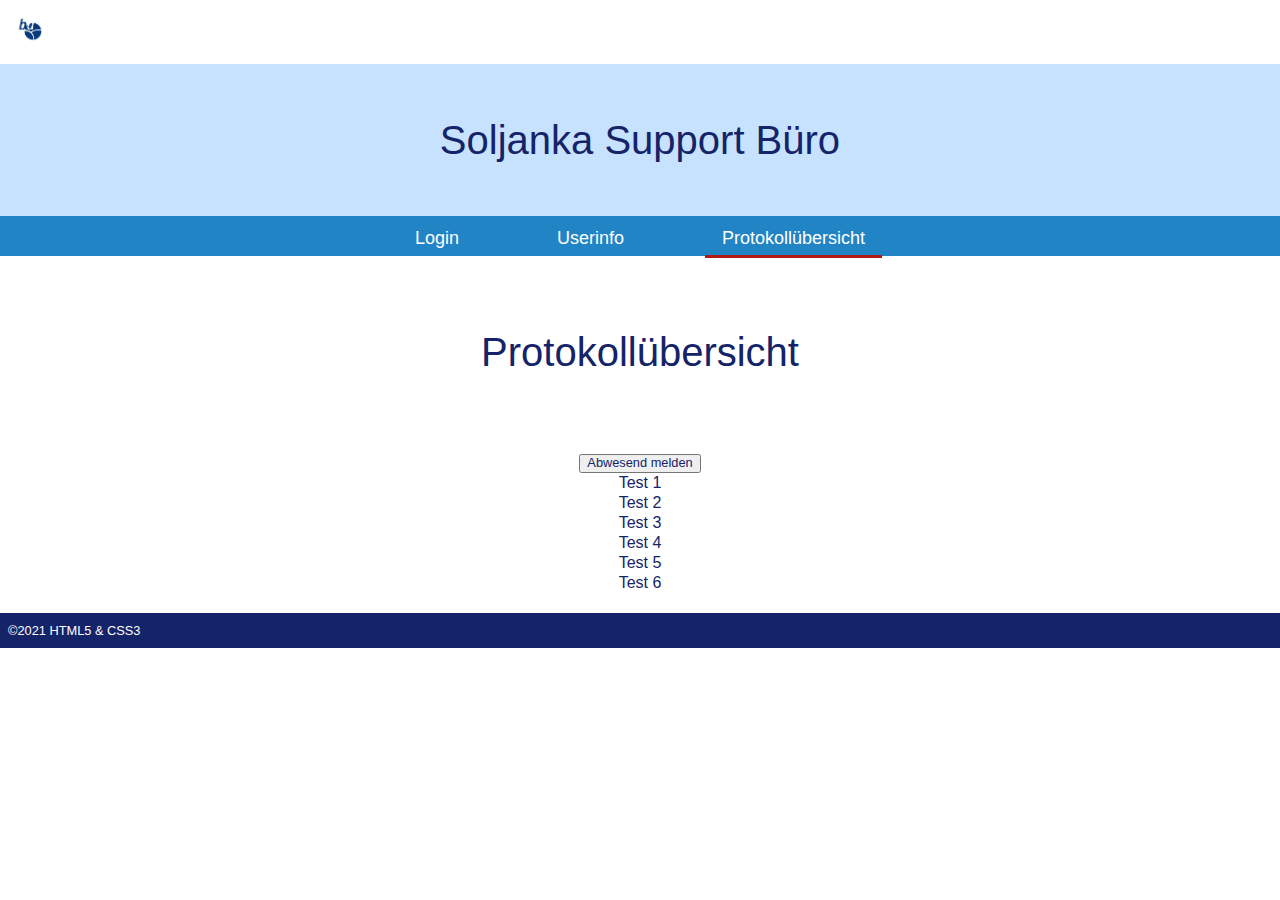
==== commit 1bddda64: "aktueller Stand" ====
--- a/Frontend/source/html/Protokolluebersicht.html
+++ b/Frontend/source/html/Protokolluebersicht.html
@@ -1,100 +1,104 @@
 ﻿<!DOCTYPE html>
 <html>
-	<!-- metadata -->
-	<head>
-		<title>Protokollübersicht</title>	
+<!-- metadata -->
+<head>
+    <title>Protokollübersicht</title>
 
-		<meta charset="utf-8"/>
-		<meta name="description" content="HTML5" />
-		<meta name="keywords" content="HTML5, Skoda, WS-18-II, Skoda130LR,Rallye, Motorsport" />
-		<meta name="author" content="moritz.liersch" />
-		<meta name="robots" content="noindex" />
-		<meta name="viewport" content="width=device-width,initial-scale=1.0, maximum-scale=1.0, user-scalable=no"/>
-		<link href="felge.ico" rel="shortcut icon" />
-		<link href="main.css" rel="stylesheet" type="text/css" />
-		<script src="index.js"></script>
-		<script src="https://code.jquery.com/jquery-1.10.1.min.js" 
-				type="text/javascript"></script>    
-
-			
-			
-			
-
-	</head>
-	<!-- visible content -->
-	<body onload="returnListView()">
-		<section id="menubar">
-			<ul>
-
-				<li><a class="menubutton" href="#menu"><img src="assets/Bildschirmfoto 2021-08-23 um 15.15.03.png" alt="Logo Menü" title="Logo Menü" /></a></li>
-				<li><a class="insta" href="https://studenten.ba-rm.de/"><img src="assets/Bildschirmfoto 2021-08-23 um 15.15.03.png" alt="Logo Instagram" title="Logo Instagram" /></a></li>
-
-			</ul>
+    <meta charset="utf-8" />
+    <meta name="description" content="HTML5" />
+    <meta name="keywords" content="HTML5, BA, WS-18-II, Support, Protokoll" />
+    <meta name="author" content="moritz.liersch" />
+    <meta name="robots" content="noindex" />
+    <meta name="viewport" content="width=device-width,initial-scale=1.0, maximum-scale=1.0, user-scalable=no" />
+    <link href="felge.ico" rel="shortcut icon" />
+    <link href="main.css" rel="stylesheet" type="text/css" />
+    <script src="index.js"></script>
+    <script src="https://code.jquery.com/jquery-1.10.1.min.js"
+            type="text/javascript"></script>
 
 
-		</section>
+    <script type="text/javascript">$(document).ready(function () {
+            $('.menubutton').click(function () {
+                $('nav').slideToggle('slow');
+            });
 
-		
-		
-		<header>
-			<h1>Soljanka Support Büro</h1>
-			
-		</header>
-		
-		
-		
-			<nav class="nav">
-				<ul>
+        });</script>
 
-					<li><a href="index.html">Login</a></li>
-					
-					<li><a href="UserAnlegen.html">User anlegen</a></li>
-					
-					<li><a href="Protokolluebersicht.html" class="active">Protokollübersicht</a></li>
 
-				</ul>
-			</nav>
-		
-		
-		
-			<section id="content4">
+</head>
+<!-- visible content -->
+<body onload="returnListView()">
+    <section id="menubar">
+        <ul>
+
+            <li><a class="menubutton" href="#menu"><img src="assets/menu.png" alt="Logo Menü" title="Logo Menü" /></a></li>
+            <li><a class="insta" href="https://studenten.ba-rm.de/"><img src="assets/Bildschirmfoto 2021-08-23 um 15.15.03.png" alt="Logo Instagram" title="Logo Instagram" /></a></li>
+        </ul>
+
+
+    </section>
 
 
 
-				<h1>Protokollübersicht</h1>
+    <header>
+        <h1>Soljanka Support Büro</h1>
 
-				<button id="absence" onclick="addAbsence()">Abwesend melden</button>
-
-				<!--Tabelle für Protokoll-->
-				<ul></ul>
-					<li id="zelle1"></li>
-					<li id="zelle2"></li>
-					<li id="zelle3"></li>
-					<li id="zelle4"></li>
-					<li id="zelle5"></li>
-					<li id="zelle6"></li>
-				</ul>
-				<!--Ende Tabelle für Protokoll-->
+    </header>
 
 
 
-			</section>
+    <nav class="nav">
+        <ul>
 
-				<footer id="footer">
+            <li><a href="index.html">Login</a></li>
+
+            <li><a href="UserInfo.html">Userinfo</a></li>
+
+            <li><a href="Protokolluebersicht.html" class="active">Protokollübersicht</a></li>
+
+        </ul>
+    </nav>
 
 
-					<ul>
-						<li>&copy;2020 HTML5 & CSS3</li>
-						
-					</ul>
 
-				</footer>
+    <section id="content4">
+
+
+
+        <h1>Protokollübersicht</h1>
+
+        <button id="absence" onclick="addAbsence()">Abwesend melden</button>
+
+        <!--Tabelle für Protokoll-->
+        <ul>
+            <li id="zelle1">Test 1</li>
+            <li id="zelle2">Test 2</li>
+            <li id="zelle3">Test 3</li>
+            <li id="zelle4">Test 4</li>
+            <li id="zelle5">Test 5</li>
+            <li id="zelle6">Test 6</li>
+        </ul>
+        <!--Ende Tabelle für Protokoll-->
+
+
+
+    </section>
+
+    <footer id="footer">
+
+
+        <ul>
+            <li>&copy;2021 HTML5 & CSS3</li>
+
+        </ul>
+
+    </footer>
 
 
 
 
-</body>	
-		
+</body>
+
 
 
 </html>--- a/Frontend/source/html/main.css
+++ b/Frontend/source/html/main.css
@@ -1,409 +1,429 @@
-/* CSS3- Genereller Style */ 
+/* CSS3- Genereller Style */
 @import url('https://fonts.googleapis.com/css?family=Abel|Roboto+Condensed');
 
-body{
-	background-color:#fff;
-	font-size: 100%; /* Mutter für alle Groeßenverhaeltnisse*/
-	margin: 0em;
-	padding: 0em;
-	}
+body {
+    background-color: #fff;
+    font-size: 100%; /* Mutter für alle Groeßenverhaeltnisse*/
+    margin: 0em;
+    padding: 0em;
+}
 
 form {
-	font-family: Helvetica, Arial, sans-serif;
-	font-size: 0.1em; /* Schrift Groesse Basis 100%-40Px */
-	line-height: 0.2em; /* Hoehe des Headers Basis 2.5em-152px */
-	font-weight: 100; /* Schrift dicke */
-	color: #152469;
-	margin: 0em;
-	text-align:center;
-	display:grid;
+    font-family: Helvetica, Arial, sans-serif;
+    font-size: 0.8em; /* Schrift Groesse Basis 100%-40Px */
+    line-height: 1.8em; /* Hoehe des Headers Basis 2.5em-152px */
+    font-weight: 100; /* Schrift dicke */
+    color: #152469;
+    margin: 0em;
+    text-align: center;
+    display: grid;
 }
 
 
 
 .tg {
-	border-collapse: collapse;
-	border-spacing: 0;
-	
-}
-
-.tg td {
-	font-family: Arial, sans-serif;
-	font-size: 14px;
-	padding: 10px 5px;
-	border-style: solid;
-	border-width: 1px;
-	overflow: hidden;
-	word-break: normal;
-}
-
-.tg th {
-	font-family: Arial, sans-serif;
-	font-size: 14px;
-	font-weight: normal;
-	padding: 10px 5px;
-	border-style: solid;
-	border-width: 1px;
-	overflow: hidden;
-	word-break: normal;
-}
-
-
-
-
-
-#button1 {
-	font-family: Helvetica, Arial, sans-serif;
-	font-size: 0.1em; /* Schrift Groesse Basis 100%-40Px */
-	line-height: 0.2em; /* Hoehe des Headers Basis 2.5em-152px */
-	font-weight: 100; /* Schrift dicke */
-	color: #152469;
-	margin: 0em;
-}
-#button {
-	font-family: Helvetica, Arial, sans-serif;
-	font-size: 2.5em; /* Schrift Groesse Basis 100%-40Px */
-	line-height: 3.8em; /* Hoehe des Headers Basis 2.5em-152px */
-	font-weight: 100; /* Schrift dicke */
-	color: #152469;
-	margin: 0,5em;
-}
-
-h1{
-	font-family: Helvetica, Arial, sans-serif;
-	font-size: 2.5em; /* Schrift Groesse Basis 100%-40Px */
-	line-height: 3.8em;/* Hoehe des Headers Basis 2.5em-152px */
-	font-weight: 100; /* Schrift dicke */
-	color: #000;
-	margin: 0em;
-	}
-	 
- h2{
-	 font-family: Helvetica, Arial, sans-serif;
-	font-size: 1.563em; /* Hoehe des Headers Basis 100%-25px */
-	line-height: 1.8em; /* Hoehe des Headers Basis 1.563em-45px */
-	font-weight: 100;
-	color: #152469;
-	margin: 0em;
-	padding: 1.5em ; /* Innerer Abstand Basis 1.563em-37px */
-	text-align: center;
- 	}	
-
- h3{
-	font-family: Helvetica, Arial, sans-serif;
-	font-size: 1.563em;  /* Hoehe des Headers Basis 100%-25px */
-	line-height: 1.8em; /* Hoehe des Headers Basis 1.563em-45px */
-	font-weight: 100;
-	color: #fff;
-	margin: 0em;
-	padding: 1.5em; /* Innerer Abstand Basis 1.563em-37px */
-	text-align: justify;
-	}
-
- ul{
-	margin: 0px;
-	padding: 0px;
-	} 
-
-li{
-	list-style-type: none;
-	font-family: Helvetica, Arial, sans-serif;
-	font-weight: 100;
-	color: #152469;
-	line-height: 1.25em; /* Hoehe der Schrift Basis 100%-20px */
-	padding: 0em;
-	
-	}
-ol{
-	display: block;
-	
-}
-ol li{
-	list-style-type: square;
-	font-family: Helvetica, Arial, sans-serif;
-	font-weight: 100;
-	color: #152469;
-	line-height: 1.25em; /* Hoehe der Schrift Basis 100%-20px */
-	padding: 0em;
-	
-	}	
-	
-p{
-	
-	font-family: Helvetica, Arial, sans-serif;
-	font-weight: 100;
-	color: #152469;
-	line-height: 1.25em; /* Hoehe der Schrift Basis 100%-20px */
-	padding: 0em;
-	
-	}	
-
-img{
-	width: 85.0%;
-	height: auto; 
-	max-width: 100%;
-	}
-
-video{
+    border-collapse: collapse;
+    border-spacing: 0;
+}
+
+    .tg td {
+        font-family: Arial, sans-serif;
+        font-size: 14px;
+        padding: 10px 5px;
+        border-style: solid;
+        border-width: 1px;
+        overflow: hidden;
+        word-break: normal;
+    }
+
+    .tg th {
+        font-family: Arial, sans-serif;
+        font-size: 14px;
+        font-weight: normal;
+        padding: 10px 5px;
+        border-style: solid;
+        border-width: 1px;
+        overflow: hidden;
+        word-break: normal;
+    }
+
+
+
+
+
+
+button {
+    font-family: Helvetica, Arial, sans-serif;
+    font-size: 0.8em; /* Schrift Groesse Basis 100%-40Px */
+    line-height: 1.0em; /* Hoehe des Headers Basis 2.5em-152px */
+    font-weight: 100; /* Schrift dicke */
+    color: #152469;
+    margin-top: 2em;
+}
+
+h1 {
+    font-family: Helvetica, Arial, sans-serif;
+    font-size: 2.5em; /* Schrift Groesse Basis 100%-40Px */
+    line-height: 3.8em; /* Hoehe des Headers Basis 2.5em-152px */
+    font-weight: 100; /* Schrift dicke */
+    color: #152469;
+    margin: 0em;
+}
+
+h2 {
+    font-family: Helvetica, Arial, sans-serif;
+    font-size: 1.563em; /* Hoehe des Headers Basis 100%-25px */
+    line-height: 1.8em; /* Hoehe des Headers Basis 1.563em-45px */
+    font-weight: 100;
+    color: #152469;
+    margin: 0em;
+    padding: 1.5em; /* Innerer Abstand Basis 1.563em-37px */
+    text-align: center;
+}
+
+h3 {
+    font-family: Helvetica, Arial, sans-serif;
+    font-size: 1.563em; /* Hoehe des Headers Basis 100%-25px */
+    line-height: 1.8em; /* Hoehe des Headers Basis 1.563em-45px */
+    font-weight: 100;
+    color: #fff;
+    margin: 0em;
+    padding: 1.5em; /* Innerer Abstand Basis 1.563em-37px */
+    text-align: justify;
+}
+
+ul {
+    margin: 0px;
+    padding: 0px;
+}
+
+li {
+    list-style-type: none;
+    font-family: Helvetica, Arial, sans-serif;
+    font-weight: 100;
+    color: #152469;
+    line-height: 1.25em; /* Hoehe der Schrift Basis 100%-20px */
+    padding: 0em;
+}
+
+ol {
+    display: block;
+}
+
+    ol li {
+        list-style-type: square;
+        font-family: Helvetica, Arial, sans-serif;
+        font-weight: 100;
+        color: #152469;
+        line-height: 1.25em; /* Hoehe der Schrift Basis 100%-20px */
+        padding: 0em;
+    }
+
+p {
+    font-family: Helvetica, Arial, sans-serif;
+    font-weight: 100;
+    color: #152469;
+    line-height: 1.25em; /* Hoehe der Schrift Basis 100%-20px */
+    padding: 0em;
+}
+
+img {
+    width: 85.0%;
+    height: auto;
+    max-width: 100%;
+}
+
+video {
     width: 90%;
-	height: auto; 
-	max-width: 100%;
-	border-radius: 5px;
-	}
-
-a{
-	text-decoration: none;
-	}
+    height: auto;
+    max-width: 100%;
+    border-radius: 5px;
+}
+
+a {
+    text-decoration: none;
+}
 
 /*Header*/
 
 header {
-	display: block;
-	background-color: #c6e2ff;
-	text-align: center;
+    display: block;
+    background-color: #c6e2ff;
+    text-align: center;
 }
 
 /*Navigation*/
 
-nav{
-	display: block;
-	height: 2.5em; /* Hoehe der Navigationsleite Basis 100%-40px */
-	background:#2184c5;
-	text-align: center;
-	}
-nav ul{
-	display:block;
-	}
-
-nav ul li{
-	display: inline;
-	margin: 0em 1.88em 0em 1.88em; /* Basis 100%-30px(1.88em) Abstand zwischen den einzelnen Links */
-	}
-
-nav ul li a{
-	color: #fff;
-	font-size: 1.125em; /* Groesse der Schrift Basis 100%-18px */
-	line-height: 2.5em; /* Basis 1.125em(18px)-45px */
-	padding: 0.667em 0.938em 0.375em 0.938em; /* Groesse der Schaltflaeche Basis 1.125em-12px 16px 6px 16px */
-	transition:background 0.5s;
-	-webkit-transition: background 0.5s;
-	}
-
-nav ul li a:hover{
-	background-color: #0FA1FF;
-	border-bottom: 0.188em solid #0B3F60; /* Strich unterhalb der Navigation 3px dick */
-	}
-
-nav ul li a.active{
-	border-bottom: 0.188em solid #af1d12; /* aktiver Zustand Strich unterhalb der Navigation 3px dick */
-	}
+nav {
+    display: block;
+    height: 2.5em; /* Hoehe der Navigationsleite Basis 100%-40px */
+    background: #2184c5;
+    text-align: center;
+}
+
+    nav ul {
+        display: block;
+    }
+
+        nav ul li {
+            display: inline;
+            margin: 0em 1.88em 0em 1.88em; /* Basis 100%-30px(1.88em) Abstand zwischen den einzelnen Links */
+        }
+
+            nav ul li a {
+                color: #fff;
+                font-size: 1.125em; /* Groesse der Schrift Basis 100%-18px */
+                line-height: 2.5em; /* Basis 1.125em(18px)-45px */
+                padding: 0.667em 0.938em 0.375em 0.938em; /* Groesse der Schaltflaeche Basis 1.125em-12px 16px 6px 16px */
+                transition: background 0.5s;
+                -webkit-transition: background 0.5s;
+            }
+
+                nav ul li a:hover {
+                    background-color: #0FA1FF;
+                    border-bottom: 0.188em solid #0B3F60; /* Strich unterhalb der Navigation 3px dick */
+                }
+
+                nav ul li a.active {
+                    border-bottom: 0.188em solid #af1d12; /* aktiver Zustand Strich unterhalb der Navigation 3px dick */
+                }
 /* Ende Navigation */
 
 
 img.zoom1 { /* Bilderzoom in CONTENT 1 */
-	transition: transform 0.2s;
-	}
-
-img.zoom1:hover {/* Bilderzoom in CONTENT 1 */
-	transform: scale(2.0, 2.0);
-	}
-#icon{
-	vertical-align:middle;
-	max-width: 24px !important;
-	max-height: 24px;
-	box-shadow: none !important;
-}
-
-#audio_file{
-	width: 90%;
-	}
-
-#Desktop{
-		display: none;
-	}
+    transition: transform 0.2s;
+}
+
+    img.zoom1:hover { /* Bilderzoom in CONTENT 1 */
+        transform: scale(2.0, 2.0);
+    }
+
+#icon {
+    vertical-align: middle;
+    max-width: 24px !important;
+    max-height: 24px;
+    box-shadow: none !important;
+}
+
+#audio_file {
+    width: 90%;
+}
+
+#Desktop {
+    display: none;
+}
 
 #canvas {
-		width: 98.5%;
-		height: 100%;
-		border: 2px solid #000;
-		border-radius: 5px;	
-	}
+    width: 98.5%;
+    height: 100%;
+    border: 2px solid #000;
+    border-radius: 5px;
+}
+
 
 
 
 /*on Top Bar*/
-#menubar{
-	display: block;
-	background: #fff;
-	}
-
-
-#menubar ul {
-	display: block;
-	width: 2.0em; /* basis 100%-32px */
-	padding: 1.0em; /* basis 100%-16px */ /* höhe der Menubar 64px */
-	}
-
-#menubar ul li{
-	display: inline;
-	}
-
-/*menubar für mobil*/
-#menubar ul li a.menubutton{
-display:none;
-	}
+#menubar {
+    display: block;
+    background: #fff;
+}
+
+
+    #menubar ul {
+        display: block;
+        width: 2.0em; /* basis 100%-32px */
+        padding: 1.0em; /* basis 100%-16px */ /* höhe der Menubar 64px */
+    }
+
+        #menubar ul li {
+            display: inline;
+        }
+
+            /*menubar für mobil*/
+            #menubar ul li a.menubutton {
+                display: none;
+            }
 
 /*Content*/
 
-
-#content{
-	display: block;
-	text-align:center;
-	width: 90%;
-	max-width: 980px;
-	margin:1.25em auto 1.25em auto; /* Abstand um den Text Basis 100%-20px,auto */
-	padding:0em;
-	}
+#sectionindex {
+    border: solid;
+    border-block-color: #152469;
+    border-radius: 15px;
+    background-color: azure;
+    padding: 3em;
+}
+
+#sectioninfo {
+    border: solid;
+    border-block-color: #152469;
+    border-radius: 15px;
+    background-color: azure;
+    padding: 3em;
+}
+
+    #sectioninfo ul {
+        display: inline-block;
+    }
+
+        #sectioninfo ul li {
+            padding: 1em;
+            border: solid 0.1em;
+            border-color: #152469;
+            border-radius: 5px;
+            margin: 0.5em;
+        }
+
+#content {
+    display: block;
+    text-align: center;
+    width: 90%;
+    max-width: 980px;
+    margin: 1.25em auto 1.25em auto; /* Abstand um den Text Basis 100%-20px,auto */
+    padding: 0em;
+}
+
 #content4, #content3 {
-	display: block;
-	text-align: center;
-	width: 90%;
-	max-width: 980px;
-	margin: 1.25em auto 1.25em auto; /* Abstand um den Text Basis 100%-20px,auto */
-	padding: 0em;
-}	
+    display: block;
+    text-align: center;
+    width: 90%;
+    max-width: 980px;
+    margin: 1.25em auto 1.25em auto; /* Abstand um den Text Basis 100%-20px,auto */
+    padding: 0em;
+}
+
 #form2 {
-	display: block;
-	text-align: center;
-	width: 90%;
-	max-width: 980px;
-	margin: 1.25em auto 1.25em auto; /* Abstand um den Text Basis 100%-20px,auto */
-	padding: 0em;
-}
+    display: block;
+    text-align: center;
+    width: 90%;
+    max-width: 980px;
+    margin: 1.25em auto 1.25em auto; /* Abstand um den Text Basis 100%-20px,auto */
+    padding: 0em;
+}
+
 #Rolle {
-	display: block;
-	text-align: center;
-	width: 90%;
-	max-width: 980px;
-	margin: 1.25em auto 1.25em auto;
+    display: block;
+    text-align: center;
+    width: 90%;
+    max-width: 980px;
+    margin: 1.25em auto 1.25em auto;
 }
 
 /*Footer*/
 
-#footer{
-	display:block;
-	background-color: #152469;
-	text-align: center;
-	}
-
-/*Rahmen für Footer*/
-#footer ul{
-	display: block;
-	width: 50%;
-	text-align: left;
-	
-	}
-
-#footer ul li {
-
-	display: inline;
-	font-size: 0.8em; /* Basis100%-12px */
-	line-height: 2.8em; /* Basis 0.8em-33px */
-	color: #fff; /* farbe des Inhalts des Footer */
-	padding: 0em 0.625em 0em 0.625em; /* entspricht Basis 100%- 0px 10px 0px 10px  */
-	}
+#footer {
+    display: block;
+    background-color: #152469;
+    text-align: center;
+}
+
+    /*Rahmen für Footer*/
+    #footer ul {
+        display: block;
+        width: 50%;
+        text-align: left;
+    }
+
+        #footer ul li {
+            display: inline;
+            font-size: 0.8em; /* Basis100%-12px */
+            line-height: 2.8em; /* Basis 0.8em-33px */
+            color: #fff; /* farbe des Inhalts des Footer */
+            padding: 0em 0.625em 0em 0.625em; /* entspricht Basis 100%- 0px 10px 0px 10px  */
+        }
 
 #kalender {
-	width: 100%;
-	display: grid;
-	grid-template-columns: repeat(7, 1fr);
-}
-
-	#calendar tr, #calendar tbody {
-		grid-column: 1 / -1;
-		display: grid;
-		grid-template-columns: repeat(7, 1fr);
-		width: 100%;
-	}
+    width: 100%;
+    display: grid;
+    grid-template-columns: repeat(7, 1fr);
+}
+
+#calendar tr, #calendar tbody {
+    grid-column: 1 / -1;
+    display: grid;
+    grid-template-columns: repeat(7, 1fr);
+    width: 100%;
+}
 
 caption {
-	text-align: center;
-	grid-column: 1 / -1;
-	font-size: 130%;
-	font-weight: bold;
-	padding: 10px 0;
+    text-align: center;
+    grid-column: 1 / -1;
+    font-size: 130%;
+    font-weight: bold;
+    padding: 10px 0;
 }
 
 #calendar a {
-	color: #8e352e;
-	text-decoration: none;
+    color: #8e352e;
+    text-decoration: none;
 }
 
 #calendar td, #calendar th {
-	padding: 5px;
-	box-sizing: border-box;
-	border: 1px solid #ccc;
+    padding: 5px;
+    box-sizing: border-box;
+    border: 1px solid #ccc;
 }
 
 #calendar .weekdays {
-	background: #8e352e;
-}
-
-
-	#calendar .weekdays th {
-		text-align: center;
-		text-transform: uppercase;
-		line-height: 20px;
-		border: none !important;
-		padding: 10px 6px;
-		color: #fff;
-		font-size: 13px;
-	}
+    background: #8e352e;
+}
+
+
+    #calendar .weekdays th {
+        text-align: center;
+        text-transform: uppercase;
+        line-height: 20px;
+        border: none !important;
+        padding: 10px 6px;
+        color: #fff;
+        font-size: 13px;
+    }
 
 #calendar td {
-	min-height: 180px;
-	display: flex;
-	flex-direction: column;
+    min-height: 180px;
+    display: flex;
+    flex-direction: column;
 }
 
 #calendar .days li:hover {
-	background: #d3d3d3;
+    background: #d3d3d3;
 }
 
 #calendar .date {
-	text-align: center;
-	margin-bottom: 5px;
-	padding: 4px;
-	background: #333;
-	color: #fff;
-	width: 20px;
-	border-radius: 50%;
-	flex: 0 0 auto;
-	align-self: flex-end;
+    text-align: center;
+    margin-bottom: 5px;
+    padding: 4px;
+    background: #333;
+    color: #fff;
+    width: 20px;
+    border-radius: 50%;
+    flex: 0 0 auto;
+    align-self: flex-end;
 }
 
 #calendar .event {
-	flex: 0 0 auto;
-	font-size: 13px;
-	border-radius: 4px;
-	padding: 5px;
-	margin-bottom: 5px;
-	line-height: 14px;
-	background: #e4f2f2;
-	border: 1px solid #b5dbdc;
-	color: #009aaf;
-	text-decoration: none;
+    flex: 0 0 auto;
+    font-size: 13px;
+    border-radius: 4px;
+    padding: 5px;
+    margin-bottom: 5px;
+    line-height: 14px;
+    background: #e4f2f2;
+    border: 1px solid #b5dbdc;
+    color: #009aaf;
+    text-decoration: none;
 }
 
 #calendar .event-desc {
-	color: #666;
-	margin: 3px 0 7px 0;
-	text-decoration: none;
+    color: #666;
+    margin: 3px 0 7px 0;
+    text-decoration: none;
 }
 
 #calendar .other-month {
-	background: #f5f5f5;
-	color: #666;
+    background: #f5f5f5;
+    color: #666;
 }
 
 /* ============================
@@ -413,153 +433,135 @@
 
 @media(max-width: 768px) {
 
-	#calendar .weekdays, #calendar .other-month {
-		display: none;
-	}
-
-	#calendar li {
-		height: auto !important;
-		border: 1px solid #ededed;
-		width: 100%;
-		padding: 10px;
-		margin-bottom: -1px;
-	}
-
-	#calendar, #calendar tr, #calendar tbody {
-		grid-template-columns: 1fr;
-	}
-
-		#calendar tr {
-			grid-column: 1 / 2;
-		}
-
-		#calendar .date {
-			align-self: flex-start;
-		}
-
-	/*mobile style*/
-	@media screen and (max-width:800px) {
-		body {
-			font-size: 93.8%;
-			display: block;
-		}
-
-		nav img {
-			max-width: 25px;
-			vertical-align: middle;
-			margin-left: 5px;
-		}
-
-		#myRange, #value {
-			display: none;
-		}
-
-		#Desktop {
-			display: block;
-			text-align: left;
-			color: #af1d12;
-		}
-
-		#canvas {
-			display: none;
-		}
-	}
-
-
-
-	@media screen and (max-width:600px) {
-		#content aside, #content article, #content3 aside, #content3 article {
-			width: 94.3%;
-			display: block;
-			margin: 0.625em 0em 0.625em 0em; /* entspricht Basis 100%- 0px 10px 0px 10px  */
-		}
-
-		#myRange, #value {
-			display: none;
-		}
-
-		#Desktop {
-			display: block;
-			text-align: left;
-			color: #af1d12;
-		}
-
-		#canvas {
-			display: none;
-		}
-	}
-
-	@media screen and (max-width:600px) {
-		#content aside {
-			width: 100%;
-			display: block;
-			margin: 0em;
-		}
-
-		img.zoom1:hover { /* Bei mobile nicht vergrößern */
-			transform: none;
-		}
-
-		#myRange, #value {
-			display: none;
-		}
-
-		#Desktop {
-			display: block;
-			text-align: left;
-			color: #af1d12;
-		}
-
-		#canvas {
-			display: none;
-		}
-	}
-
-	@media screen and (max-width:550px) {
-		body {
-			font-size: 87.5%;
-		}
-
-		#canvas {
-			display: none;
-		}
-
-		#myRange, #value {
-			display: none;
-		}
-
-		#Desktop {
-			display: block;
-			text-align: left;
-			color: #af1d12;
-		}
-
-		img.zoom1:hover { /* Bei mobile nicht vergrößern */
-			transform: none;
-		}
-
-		#menubar {
-			background: #af1d12;
-		}
-
-			#menubar ul li a.menubutton {
-				display: block;
-			}
-
-
-		nav {
-			display: none;
-			height: auto;
-		}
-
-			nav ul li {
-				display: block;
-				margin: 0em 0em 0.3em 0em;
-			}
-		#app-calendar {
-			display: grid;
-			grid-template-columns: 1fr 1fr 1fr 1fr 1fr 1fr 1fr;
-			grid-template-rows: repeat(5, 1fr);
-			height: 70%;
-		}
-			}	}+    #calendar .weekdays, #calendar .other-month {
+        display: none;
+    }
+
+    #calendar li {
+        height: auto !important;
+        border: 1px solid #ededed;
+        width: 100%;
+        padding: 10px;
+        margin-bottom: -1px;
+    }
+
+    #calendar, #calendar tr, #calendar tbody {
+        grid-template-columns: 1fr;
+    }
+
+        #calendar tr {
+            grid-column: 1 / 2;
+        }
+
+        #calendar .date {
+            align-self: flex-start;
+        }
+
+    /*mobile style*/
+    @media screen and (max-width:800px) {
+        body {
+            font-size: 93.8%;
+            display: block;
+        }
+
+        nav img {
+            max-width: 25px;
+            vertical-align: middle;
+            margin-left: 5px;
+        }
+
+        #myRange, #value {
+            display: none;
+        }
+
+        #Desktop {
+            display: block;
+            text-align: left;
+            color: #af1d12;
+        }
+    }
+
+
+
+    @media screen and (max-width:600px) {
+        #content aside, #content article, #content3 aside, #content3 article {
+            width: 94.3%;
+            display: block;
+            margin: 0.625em 0em 0.625em 0em; /* entspricht Basis 100%- 0px 10px 0px 10px  */
+        }
+
+        #myRange, #value {
+            display: none;
+        }
+
+        #Desktop {
+            display: block;
+            text-align: left;
+            color: #af1d12;
+        }
+    }
+
+    @media screen and (max-width:600px) {
+
+
+
+
+        #myRange, #value {
+            display: none;
+        }
+
+        #Desktop {
+            display: block;
+            text-align: left;
+            color: #af1d12;
+        }
+    }
+
+    @media screen and (max-width:550px) {
+        body {
+            font-size: 87.5%;
+        }
+
+        .insta {
+            display: none;
+        }
+
+        #myRange, #value {
+            display: none;
+        }
+
+        #Desktop {
+            display: block;
+            text-align: left;
+            color: #af1d12;
+        }
+
+
+
+        #menubar {
+            background: #af1d12;
+        }
+
+            #menubar ul li a.menubutton {
+                display: block;
+            }
+
+
+        nav {
+            display: none;
+            height: auto;
+        }
+
+            nav ul li {
+                display: block;
+                margin: 0em 0em 0.3em 0em;
+            }
+
+        #app-calendar {
+            display: grid;
+            grid-template-columns: 1fr 1fr 1fr 1fr 1fr 1fr 1fr;
+            grid-template-rows: repeat(5, 1fr);
+            height: 70%;
+        }
+    }
+}
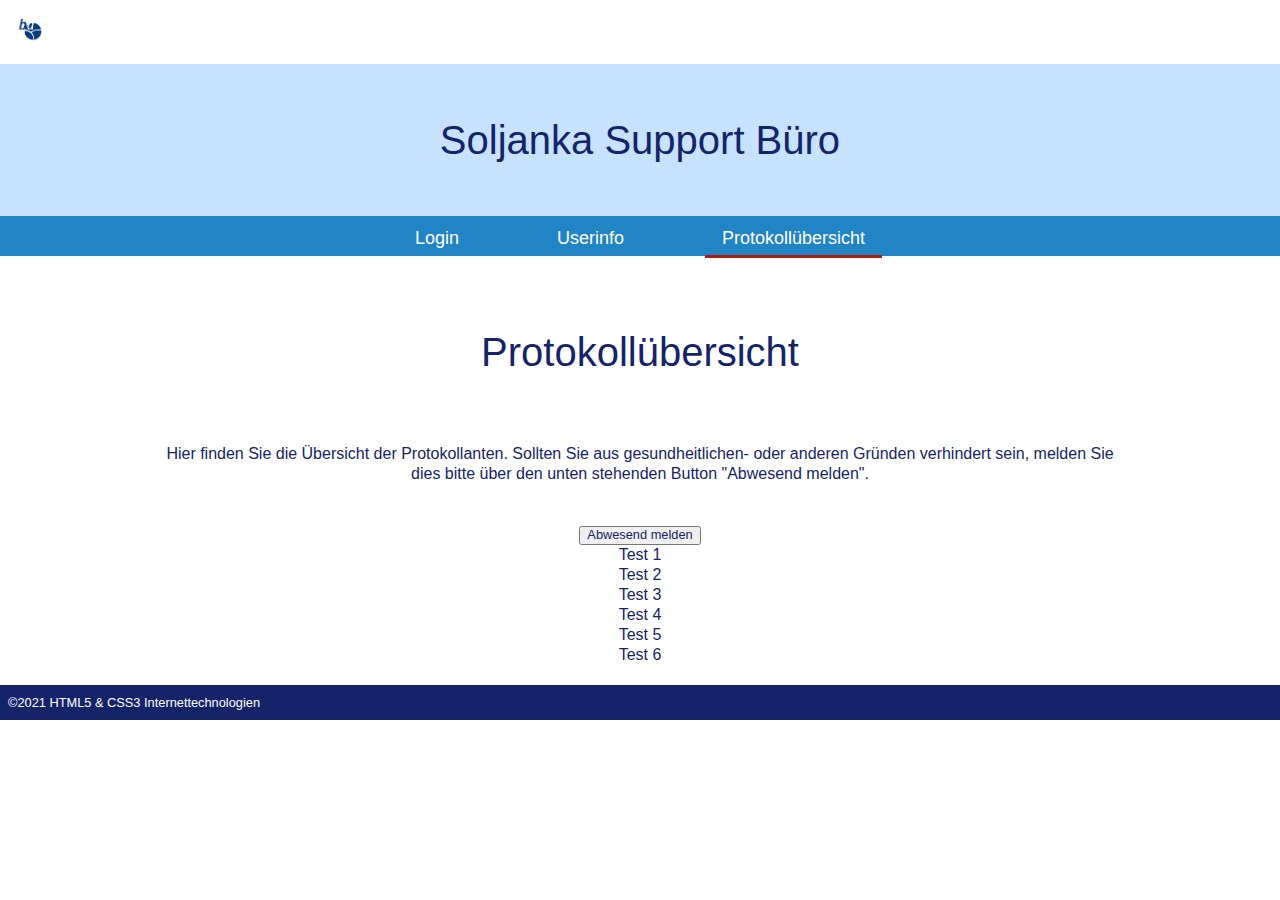
==== commit b69f51b9: "aktueller Stand, code gesäubert und für ersten Test vorbereitet" ====
--- a/Frontend/source/html/Protokolluebersicht.html
+++ b/Frontend/source/html/Protokolluebersicht.html
@@ -10,7 +10,7 @@
     <meta name="author" content="moritz.liersch" />
     <meta name="robots" content="noindex" />
     <meta name="viewport" content="width=device-width,initial-scale=1.0, maximum-scale=1.0, user-scalable=no" />
-    <link href="felge.ico" rel="shortcut icon" />
+    <link href="assets/Bildschirmfoto 2021-08-23 um 15.15.03.png" rel="shortcut icon" />
     <link href="main.css" rel="stylesheet" type="text/css" />
     <script src="index.js"></script>
     <script src="https://code.jquery.com/jquery-1.10.1.min.js"
@@ -61,12 +61,12 @@
 
 
 
-    <section id="content4">
+    <section id="content">
 
 
 
         <h1>Protokollübersicht</h1>
-
+        <p>Hier finden Sie die Übersicht der Protokollanten. Sollten Sie aus gesundheitlichen- oder anderen Gründen verhindert sein, melden Sie dies bitte über den unten stehenden Button "Abwesend melden".</p>
         <button id="absence" onclick="addAbsence()">Abwesend melden</button>
 
         <!--Tabelle für Protokoll-->
@@ -88,7 +88,7 @@
 
 
         <ul>
-            <li>&copy;2021 HTML5 & CSS3</li>
+            <li>&copy;2021 HTML5 & CSS3 Internettechnologien</li>
 
         </ul>
 
--- a/Frontend/source/html/main.css
+++ b/Frontend/source/html/main.css
@@ -8,6 +8,37 @@
     padding: 0em;
 }
 
+h1 {
+    font-family: Helvetica, Arial, sans-serif;
+    font-size: 2.5em; /* Schrift Groesse Basis 100%-40Px */
+    line-height: 3.8em; /* Hoehe des Headers Basis 2.5em-152px */
+    font-weight: 100; /* Schrift dicke */
+    color: #152469;
+    margin: 0em;
+}
+
+h2 {
+    font-family: Helvetica, Arial, sans-serif;
+    font-size: 1.563em; /* Hoehe des Headers Basis 100%-25px */
+    line-height: 1.8em; /* Hoehe des Headers Basis 1.563em-45px */
+    font-weight: 100;
+    color: #152469;
+    margin: 0em;
+    padding: 1.5em; /* Innerer Abstand Basis 1.563em-37px */
+    text-align: center;
+}
+
+h3 {
+    font-family: Helvetica, Arial, sans-serif;
+    font-size: 1.563em; /* Hoehe des Headers Basis 100%-25px */
+    line-height: 1.8em; /* Hoehe des Headers Basis 1.563em-45px */
+    font-weight: 100;
+    color: #fff;
+    margin: 0em;
+    padding: 1.5em; /* Innerer Abstand Basis 1.563em-37px */
+    text-align: justify;
+}
+
 form {
     font-family: Helvetica, Arial, sans-serif;
     font-size: 0.8em; /* Schrift Groesse Basis 100%-40Px */
@@ -18,40 +49,6 @@
     text-align: center;
     display: grid;
 }
-
-
-
-.tg {
-    border-collapse: collapse;
-    border-spacing: 0;
-}
-
-    .tg td {
-        font-family: Arial, sans-serif;
-        font-size: 14px;
-        padding: 10px 5px;
-        border-style: solid;
-        border-width: 1px;
-        overflow: hidden;
-        word-break: normal;
-    }
-
-    .tg th {
-        font-family: Arial, sans-serif;
-        font-size: 14px;
-        font-weight: normal;
-        padding: 10px 5px;
-        border-style: solid;
-        border-width: 1px;
-        overflow: hidden;
-        word-break: normal;
-    }
-
-
-
-
-
-
 button {
     font-family: Helvetica, Arial, sans-serif;
     font-size: 0.8em; /* Schrift Groesse Basis 100%-40Px */
@@ -60,38 +57,7 @@
     color: #152469;
     margin-top: 2em;
 }
-
-h1 {
-    font-family: Helvetica, Arial, sans-serif;
-    font-size: 2.5em; /* Schrift Groesse Basis 100%-40Px */
-    line-height: 3.8em; /* Hoehe des Headers Basis 2.5em-152px */
-    font-weight: 100; /* Schrift dicke */
-    color: #152469;
-    margin: 0em;
-}
-
-h2 {
-    font-family: Helvetica, Arial, sans-serif;
-    font-size: 1.563em; /* Hoehe des Headers Basis 100%-25px */
-    line-height: 1.8em; /* Hoehe des Headers Basis 1.563em-45px */
-    font-weight: 100;
-    color: #152469;
-    margin: 0em;
-    padding: 1.5em; /* Innerer Abstand Basis 1.563em-37px */
-    text-align: center;
-}
-
-h3 {
-    font-family: Helvetica, Arial, sans-serif;
-    font-size: 1.563em; /* Hoehe des Headers Basis 100%-25px */
-    line-height: 1.8em; /* Hoehe des Headers Basis 1.563em-45px */
-    font-weight: 100;
-    color: #fff;
-    margin: 0em;
-    padding: 1.5em; /* Innerer Abstand Basis 1.563em-37px */
-    text-align: justify;
-}
-
+/*Listen*/
 ul {
     margin: 0px;
     padding: 0px;
@@ -118,7 +84,7 @@
         line-height: 1.25em; /* Hoehe der Schrift Basis 100%-20px */
         padding: 0em;
     }
-
+/*Text*/
 p {
     font-family: Helvetica, Arial, sans-serif;
     font-weight: 100;
@@ -126,20 +92,20 @@
     line-height: 1.25em; /* Hoehe der Schrift Basis 100%-20px */
     padding: 0em;
 }
-
+/*Bild*/
 img {
     width: 85.0%;
     height: auto;
     max-width: 100%;
 }
-
+/*Video*/
 video {
     width: 90%;
     height: auto;
     max-width: 100%;
     border-radius: 5px;
 }
-
+/*Link*/
 a {
     text-decoration: none;
 }
@@ -190,37 +156,12 @@
 /* Ende Navigation */
 
 
-img.zoom1 { /* Bilderzoom in CONTENT 1 */
-    transition: transform 0.2s;
-}
-
-    img.zoom1:hover { /* Bilderzoom in CONTENT 1 */
-        transform: scale(2.0, 2.0);
-    }
-
 #icon {
     vertical-align: middle;
     max-width: 24px !important;
     max-height: 24px;
     box-shadow: none !important;
 }
-
-#audio_file {
-    width: 90%;
-}
-
-#Desktop {
-    display: none;
-}
-
-#canvas {
-    width: 98.5%;
-    height: 100%;
-    border: 2px solid #000;
-    border-radius: 5px;
-}
-
-
 
 
 /*on Top Bar*/
@@ -284,31 +225,6 @@
     padding: 0em;
 }
 
-#content4, #content3 {
-    display: block;
-    text-align: center;
-    width: 90%;
-    max-width: 980px;
-    margin: 1.25em auto 1.25em auto; /* Abstand um den Text Basis 100%-20px,auto */
-    padding: 0em;
-}
-
-#form2 {
-    display: block;
-    text-align: center;
-    width: 90%;
-    max-width: 980px;
-    margin: 1.25em auto 1.25em auto; /* Abstand um den Text Basis 100%-20px,auto */
-    padding: 0em;
-}
-
-#Rolle {
-    display: block;
-    text-align: center;
-    width: 90%;
-    max-width: 980px;
-    margin: 1.25em auto 1.25em auto;
-}
 
 /*Footer*/
 
@@ -333,235 +249,49 @@
             padding: 0em 0.625em 0em 0.625em; /* entspricht Basis 100%- 0px 10px 0px 10px  */
         }
 
-#kalender {
-    width: 100%;
-    display: grid;
-    grid-template-columns: repeat(7, 1fr);
-}
-
-#calendar tr, #calendar tbody {
-    grid-column: 1 / -1;
-    display: grid;
-    grid-template-columns: repeat(7, 1fr);
-    width: 100%;
-}
-
-caption {
-    text-align: center;
-    grid-column: 1 / -1;
-    font-size: 130%;
-    font-weight: bold;
-    padding: 10px 0;
-}
-
-#calendar a {
-    color: #8e352e;
-    text-decoration: none;
-}
-
-#calendar td, #calendar th {
-    padding: 5px;
-    box-sizing: border-box;
-    border: 1px solid #ccc;
-}
-
-#calendar .weekdays {
-    background: #8e352e;
-}
-
-
-    #calendar .weekdays th {
-        text-align: center;
-        text-transform: uppercase;
-        line-height: 20px;
-        border: none !important;
-        padding: 10px 6px;
-        color: #fff;
-        font-size: 13px;
-    }
-
-#calendar td {
-    min-height: 180px;
-    display: flex;
-    flex-direction: column;
-}
-
-#calendar .days li:hover {
-    background: #d3d3d3;
-}
-
-#calendar .date {
-    text-align: center;
-    margin-bottom: 5px;
-    padding: 4px;
-    background: #333;
-    color: #fff;
-    width: 20px;
-    border-radius: 50%;
-    flex: 0 0 auto;
-    align-self: flex-end;
-}
-
-#calendar .event {
-    flex: 0 0 auto;
-    font-size: 13px;
-    border-radius: 4px;
-    padding: 5px;
-    margin-bottom: 5px;
-    line-height: 14px;
-    background: #e4f2f2;
-    border: 1px solid #b5dbdc;
-    color: #009aaf;
-    text-decoration: none;
-}
-
-#calendar .event-desc {
-    color: #666;
-    margin: 3px 0 7px 0;
-    text-decoration: none;
-}
-
-#calendar .other-month {
-    background: #f5f5f5;
-    color: #666;
-}
-
-/* ============================
-				Mobile Responsiveness
-   ============================*/
-
-
-@media(max-width: 768px) {
-
-    #calendar .weekdays, #calendar .other-month {
+
+/*mobile style*/
+@media screen and (max-width:800px) {
+    body {
+        font-size: 93.8%;
+        display: block;
+    }
+
+    nav img {
+        max-width: 25px;
+        vertical-align: middle;
+        margin-left: 5px;
+    }
+}
+
+
+
+@media screen and (max-width:550px) {
+    body {
+        font-size: 87.5%;
+    }
+
+    .insta {
         display: none;
     }
 
-    #calendar li {
-        height: auto !important;
-        border: 1px solid #ededed;
-        width: 100%;
-        padding: 10px;
-        margin-bottom: -1px;
-    }
-
-    #calendar, #calendar tr, #calendar tbody {
-        grid-template-columns: 1fr;
-    }
-
-        #calendar tr {
-            grid-column: 1 / 2;
-        }
-
-        #calendar .date {
-            align-self: flex-start;
-        }
-
-    /*mobile style*/
-    @media screen and (max-width:800px) {
-        body {
-            font-size: 93.8%;
+
+    #menubar {
+        background: #af1d12;
+    }
+
+        #menubar ul li a.menubutton {
             display: block;
         }
 
-        nav img {
-            max-width: 25px;
-            vertical-align: middle;
-            margin-left: 5px;
-        }
-
-        #myRange, #value {
-            display: none;
-        }
-
-        #Desktop {
+
+    nav {
+        display: none;
+        height: auto;
+    }
+
+        nav ul li {
             display: block;
-            text-align: left;
-            color: #af1d12;
-        }
-    }
-
-
-
-    @media screen and (max-width:600px) {
-        #content aside, #content article, #content3 aside, #content3 article {
-            width: 94.3%;
-            display: block;
-            margin: 0.625em 0em 0.625em 0em; /* entspricht Basis 100%- 0px 10px 0px 10px  */
-        }
-
-        #myRange, #value {
-            display: none;
-        }
-
-        #Desktop {
-            display: block;
-            text-align: left;
-            color: #af1d12;
-        }
-    }
-
-    @media screen and (max-width:600px) {
-
-
-
-
-        #myRange, #value {
-            display: none;
-        }
-
-        #Desktop {
-            display: block;
-            text-align: left;
-            color: #af1d12;
-        }
-    }
-
-    @media screen and (max-width:550px) {
-        body {
-            font-size: 87.5%;
-        }
-
-        .insta {
-            display: none;
-        }
-
-        #myRange, #value {
-            display: none;
-        }
-
-        #Desktop {
-            display: block;
-            text-align: left;
-            color: #af1d12;
-        }
-
-
-
-        #menubar {
-            background: #af1d12;
-        }
-
-            #menubar ul li a.menubutton {
-                display: block;
-            }
-
-
-        nav {
-            display: none;
-            height: auto;
-        }
-
-            nav ul li {
-                display: block;
-                margin: 0em 0em 0.3em 0em;
-            }
-
-        #app-calendar {
-            display: grid;
-            grid-template-columns: 1fr 1fr 1fr 1fr 1fr 1fr 1fr;
-            grid-template-rows: repeat(5, 1fr);
-            height: 70%;
-        }
-    }
-}
+            margin: 0em 0em 0.3em 0em;
+        }
+}
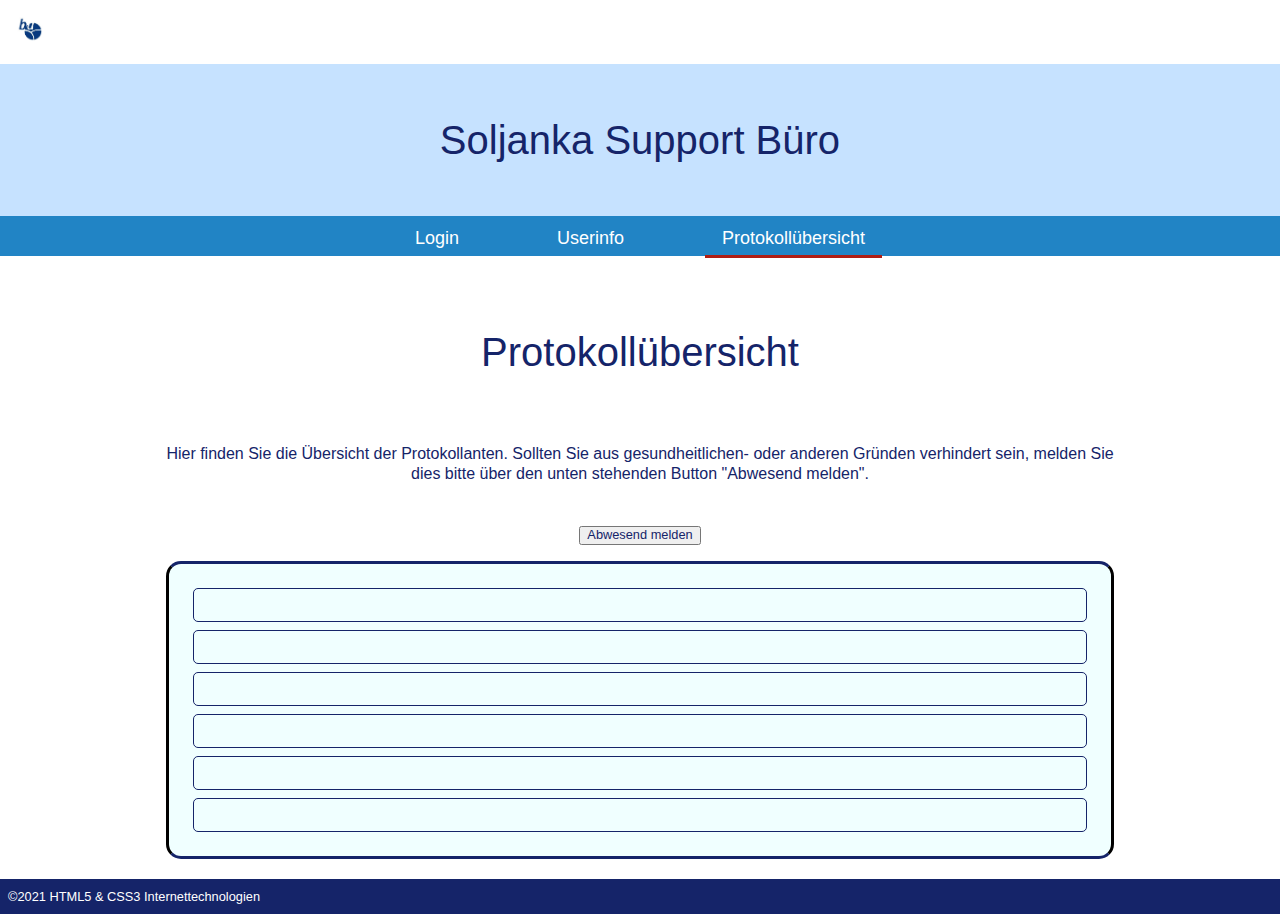
==== commit a1ef6481: "update" ====
--- a/Frontend/source/html/Protokolluebersicht.html
+++ b/Frontend/source/html/Protokolluebersicht.html
@@ -70,13 +70,13 @@
         <button id="absence" onclick="addAbsence()">Abwesend melden</button>
 
         <!--Tabelle für Protokoll-->
-        <ul>
-            <li id="zelle1">Test 1</li>
-            <li id="zelle2">Test 2</li>
-            <li id="zelle3">Test 3</li>
-            <li id="zelle4">Test 4</li>
-            <li id="zelle5">Test 5</li>
-            <li id="zelle6">Test 6</li>
+        <ul id="protokollul">
+            <li id="zelle1"></li>
+            <li id="zelle2"></li>
+            <li id="zelle3"></li>
+            <li id="zelle4"></li>
+            <li id="zelle5"></li>
+            <li id="zelle6"></li>
         </ul>
         <!--Ende Tabelle für Protokoll-->
 
--- a/Frontend/source/html/main.css
+++ b/Frontend/source/html/main.css
@@ -216,6 +216,23 @@
             margin: 0.5em;
         }
 
+#protokollul {
+    border: solid;
+    border-block-color: #152469;
+    border-radius: 15px;
+    background-color: azure;
+    padding: 1em;
+    margin: 1em;
+}
+    #protokollul li {
+        padding: 1em;
+        border: solid 0.1em;
+        border-color: #152469;
+        border-radius: 5px;
+        margin: 0.5em;
+    }
+
+
 #content {
     display: block;
     text-align: center;
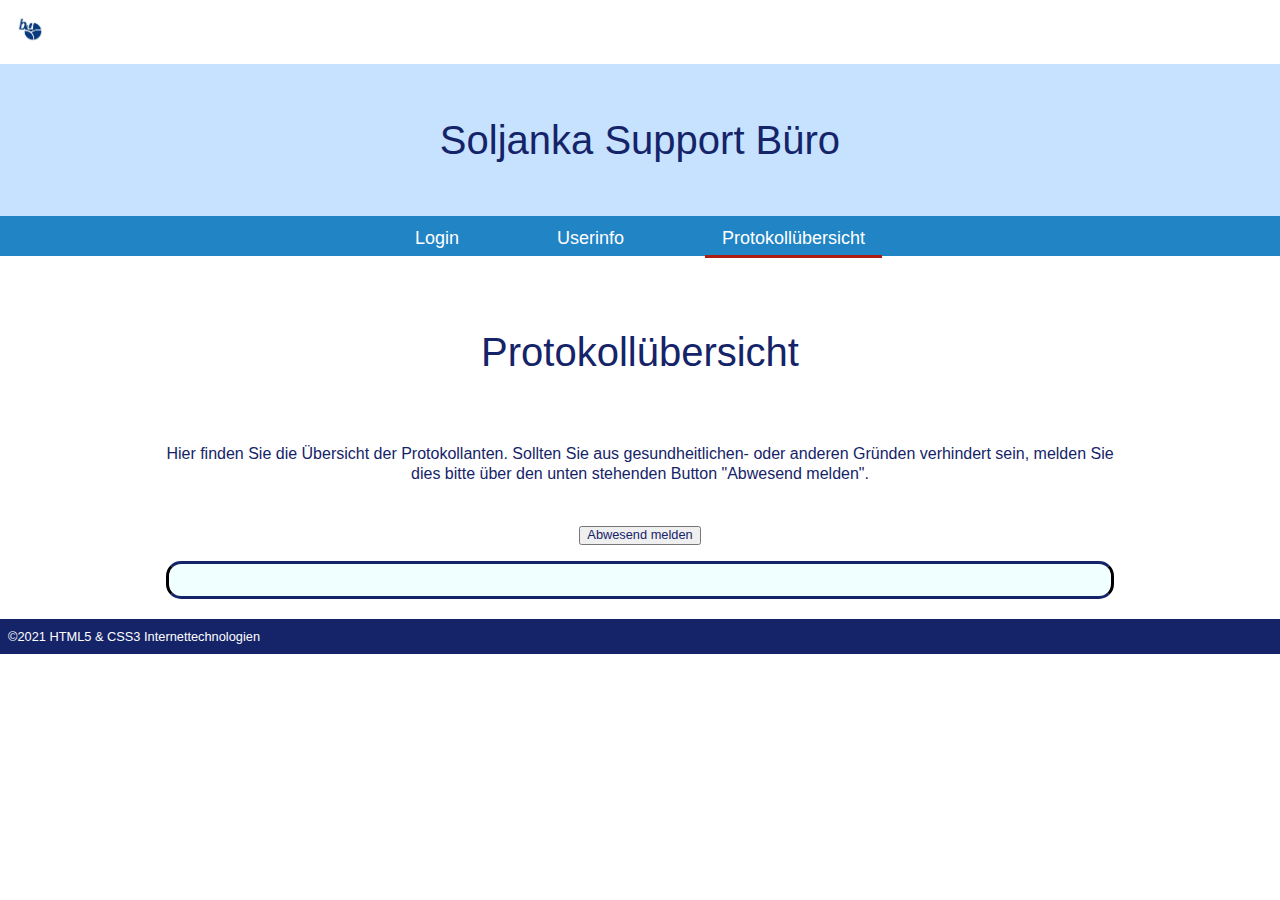
==== commit 4cdbdb65: "update" ====
--- a/Frontend/source/html/Protokolluebersicht.html
+++ b/Frontend/source/html/Protokolluebersicht.html
@@ -69,16 +69,10 @@
         <p>Hier finden Sie die Übersicht der Protokollanten. Sollten Sie aus gesundheitlichen- oder anderen Gründen verhindert sein, melden Sie dies bitte über den unten stehenden Button "Abwesend melden".</p>
         <button id="absence" onclick="addAbsence()">Abwesend melden</button>
 
-        <!--Tabelle für Protokoll-->
+        <!--Liste für Protokoll-->
         <ul id="protokollul">
-            <li id="zelle1"></li>
-            <li id="zelle2"></li>
-            <li id="zelle3"></li>
-            <li id="zelle4"></li>
-            <li id="zelle5"></li>
-            <li id="zelle6"></li>
         </ul>
-        <!--Ende Tabelle für Protokoll-->
+        <!--Ende Liste für Protokoll-->
 
 
 
